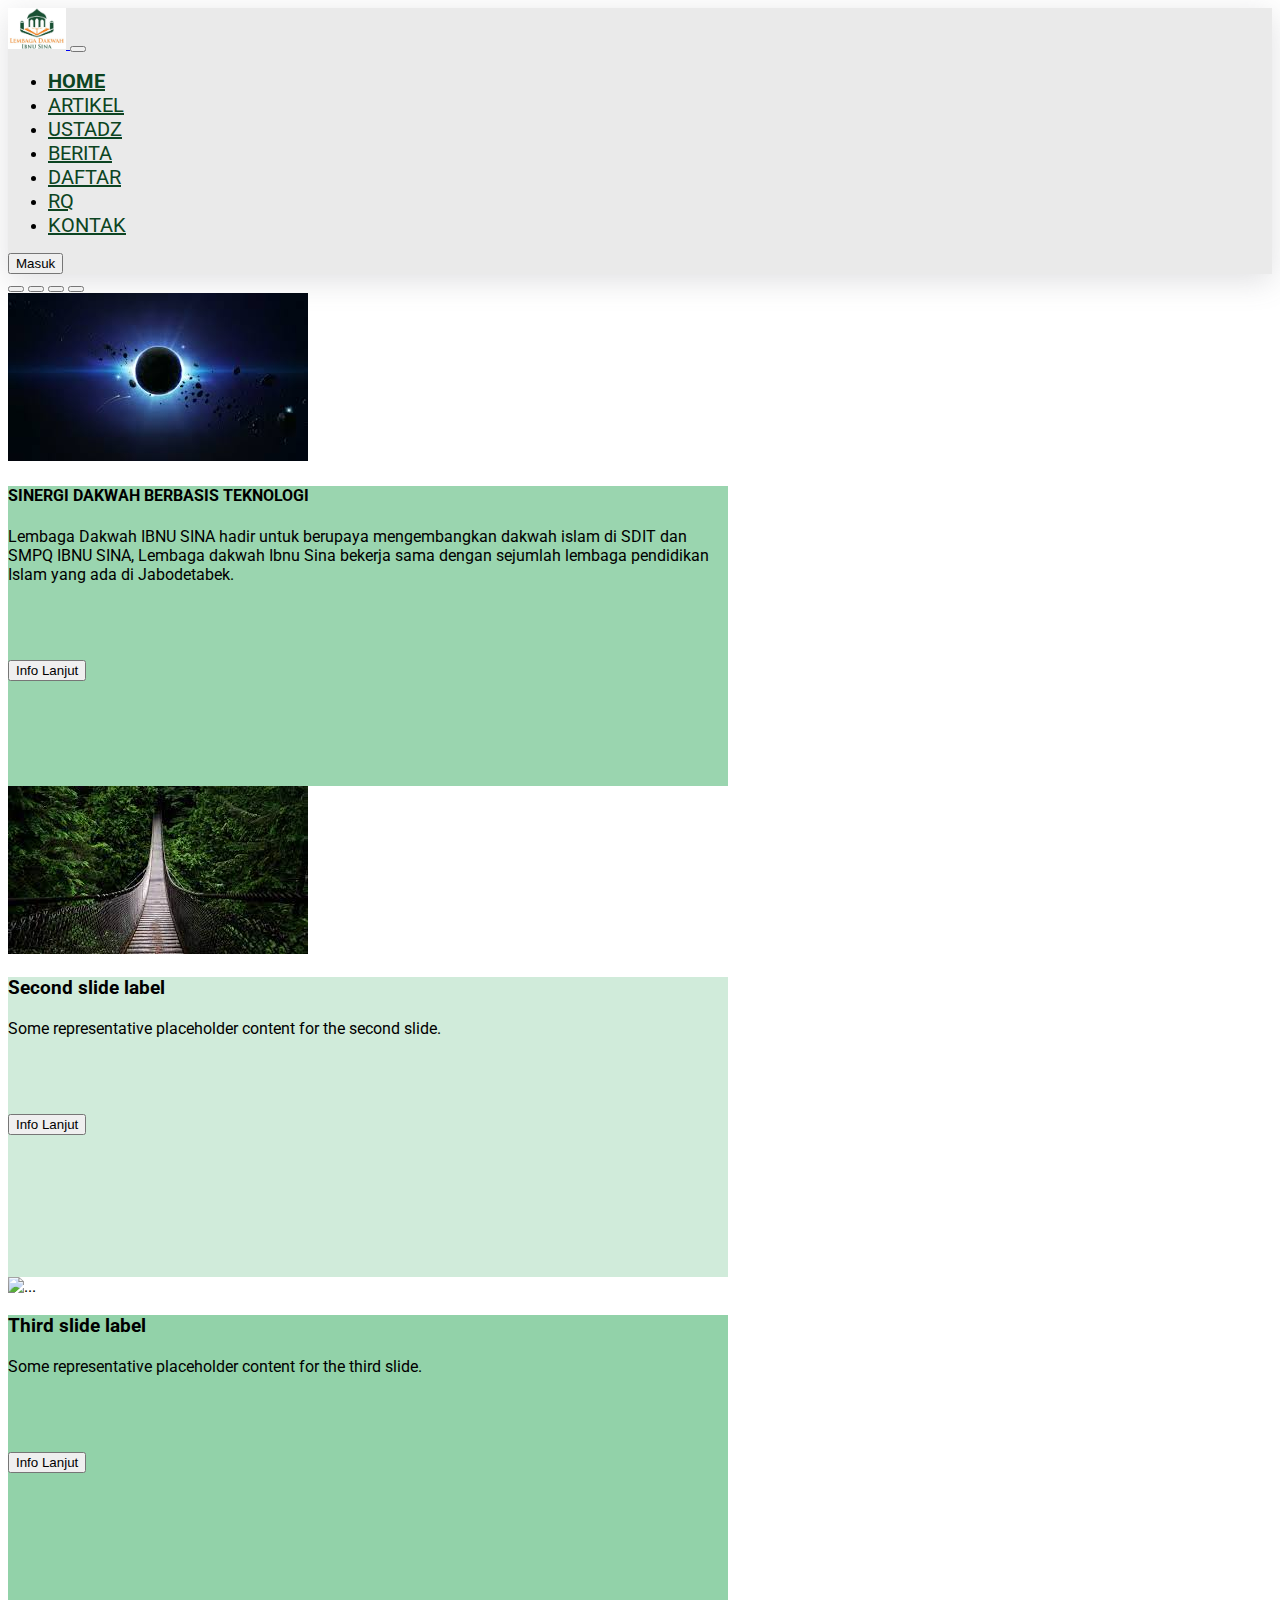
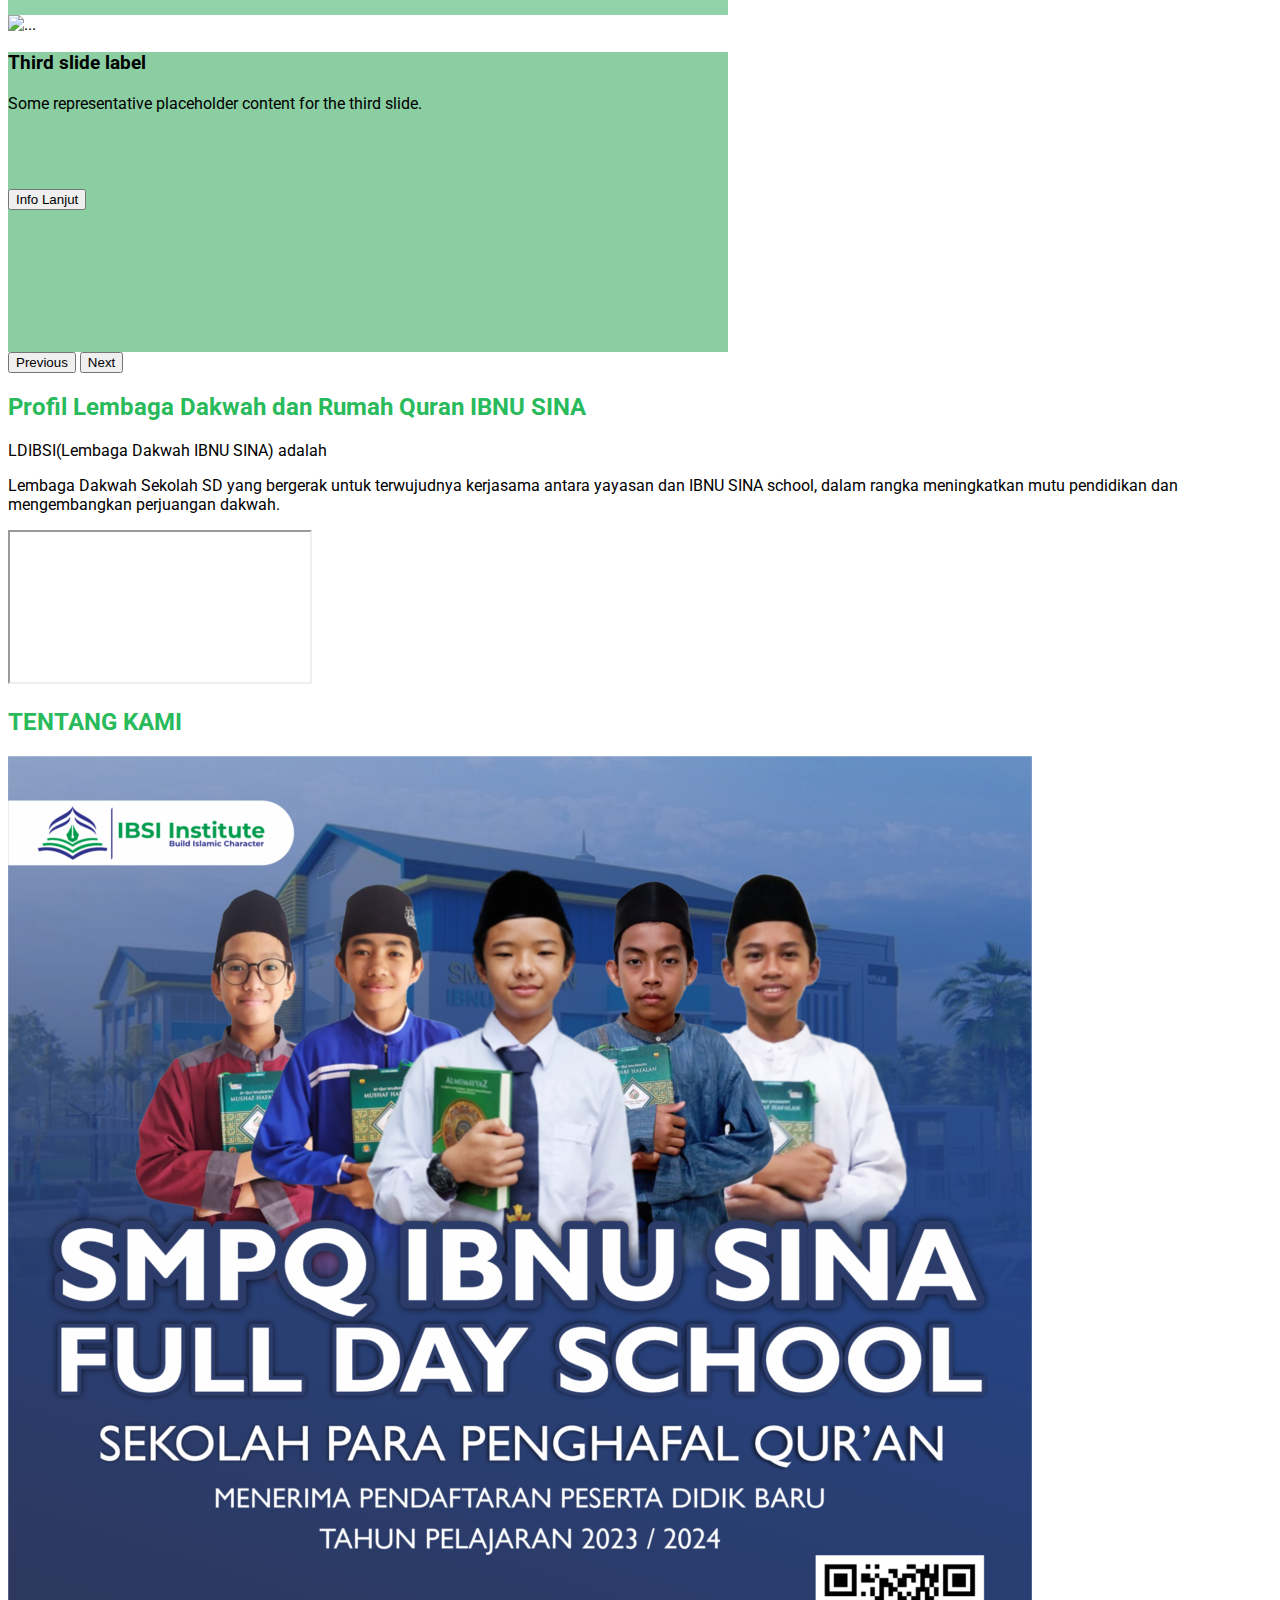
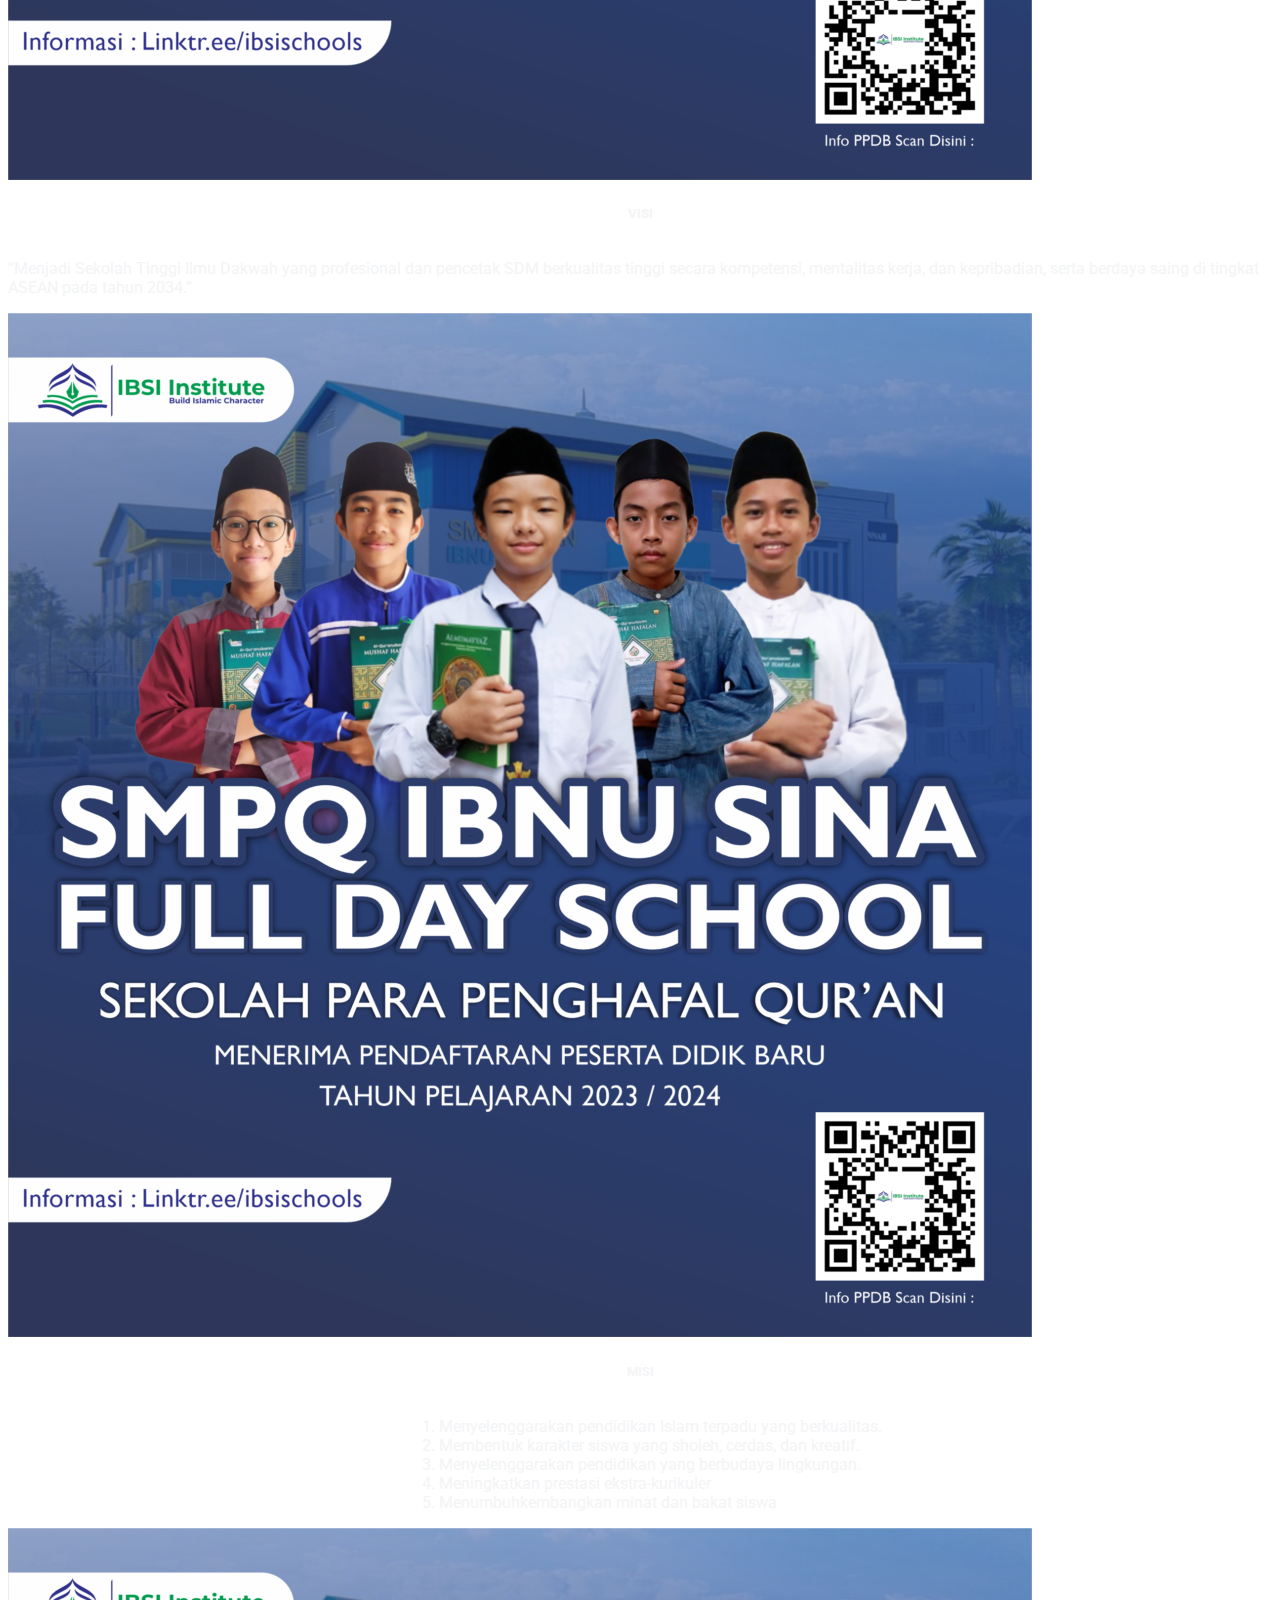
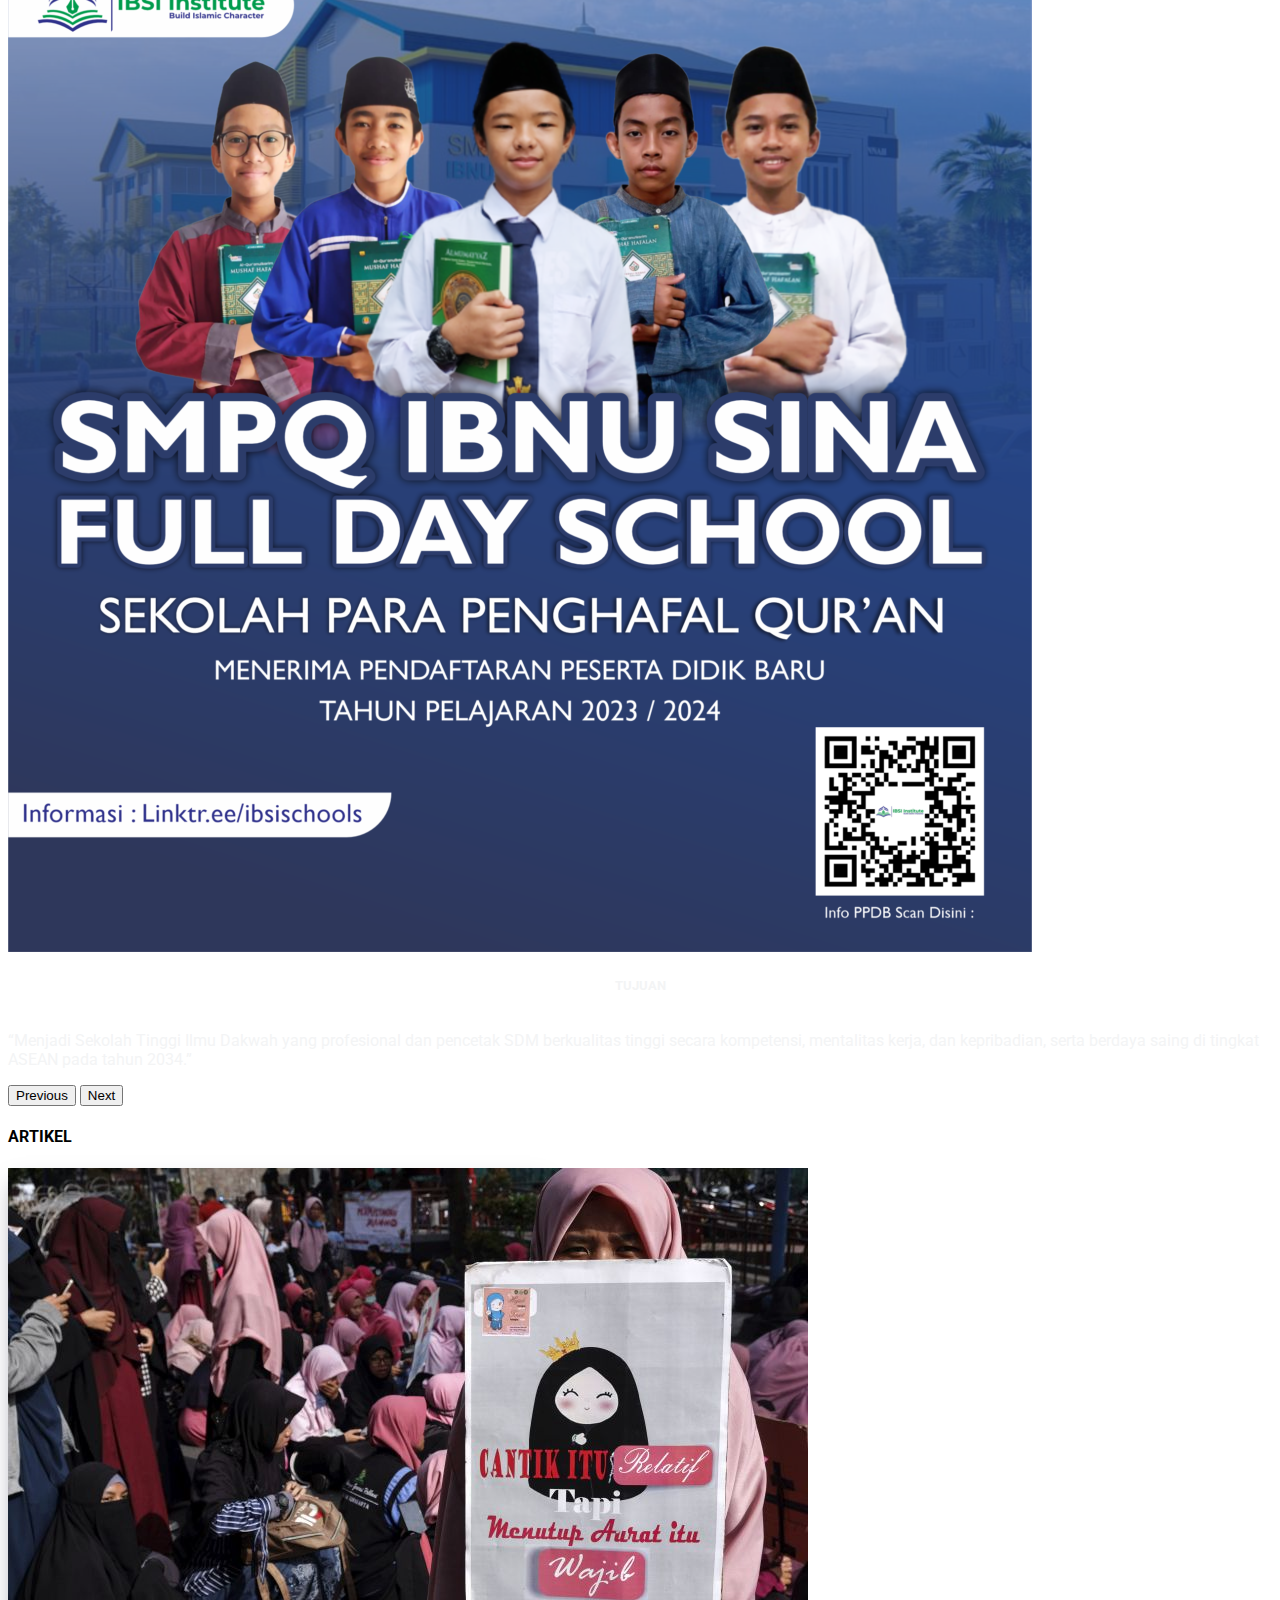
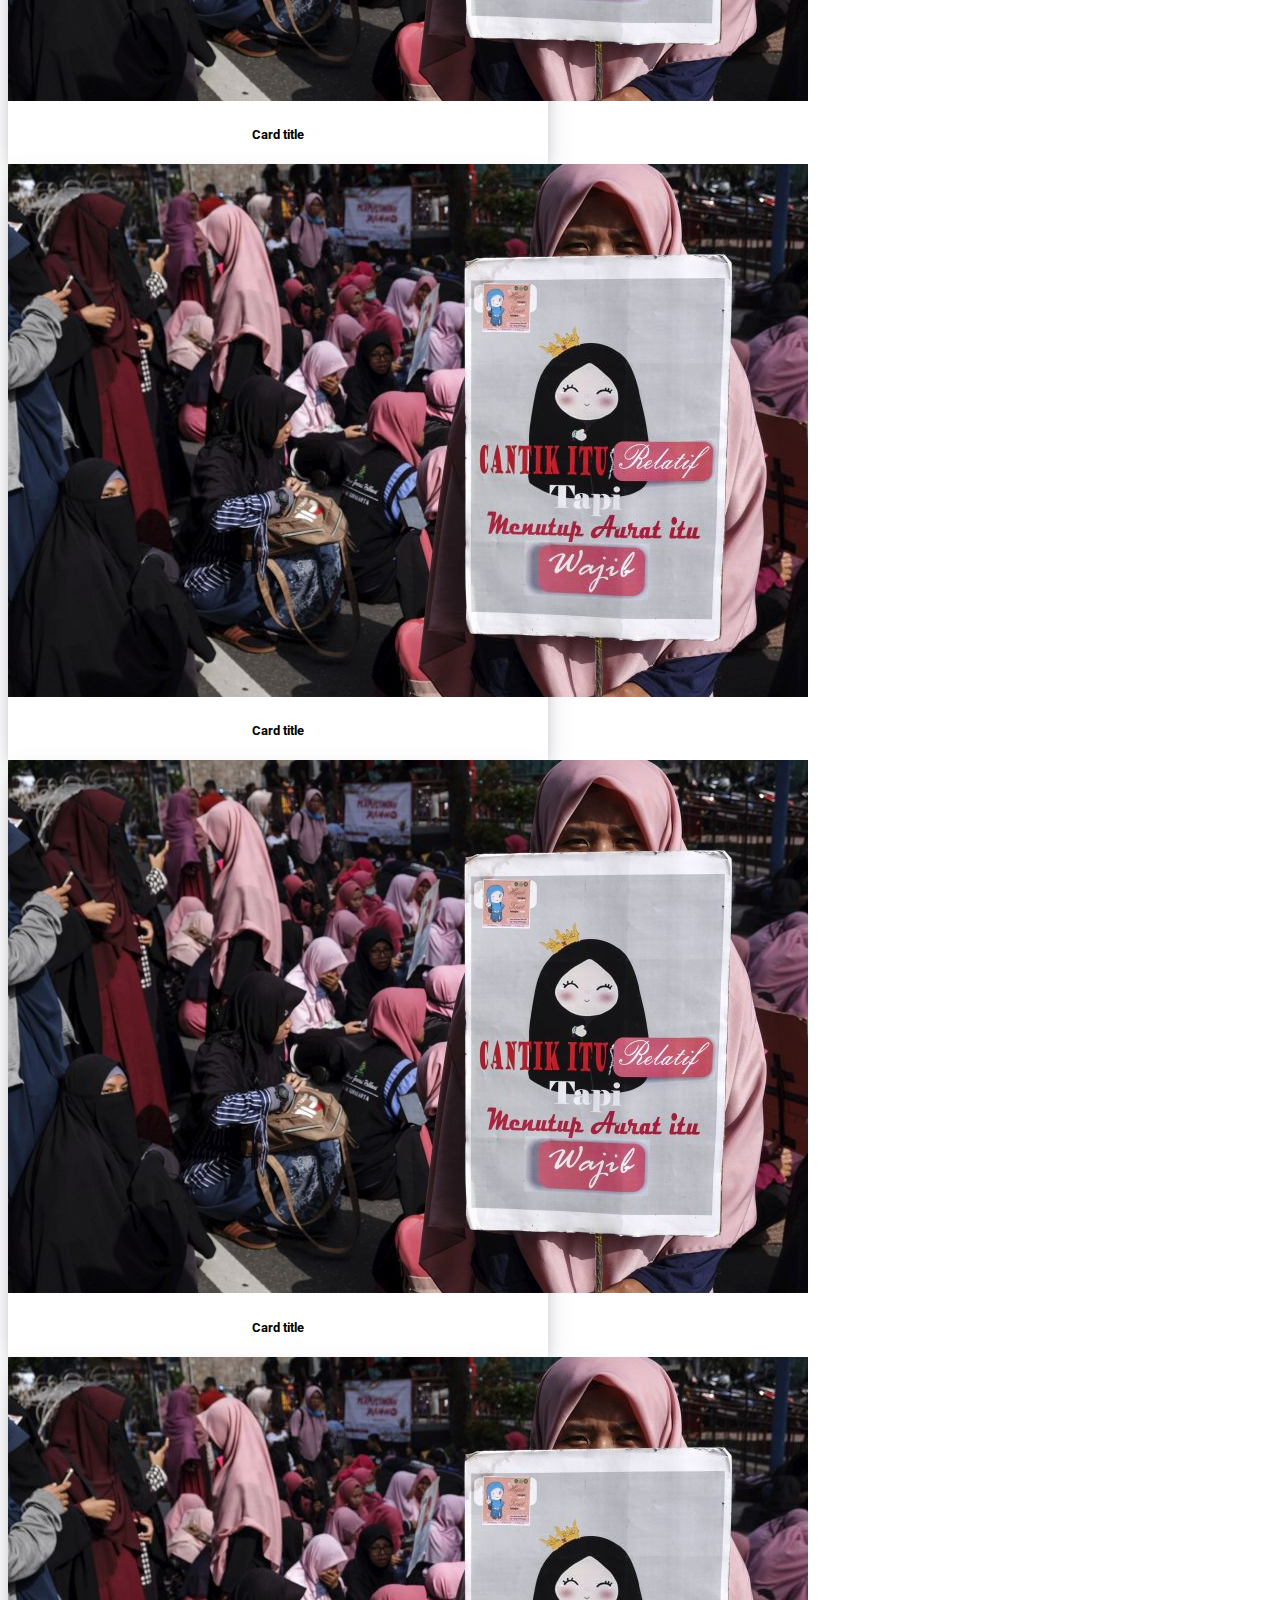
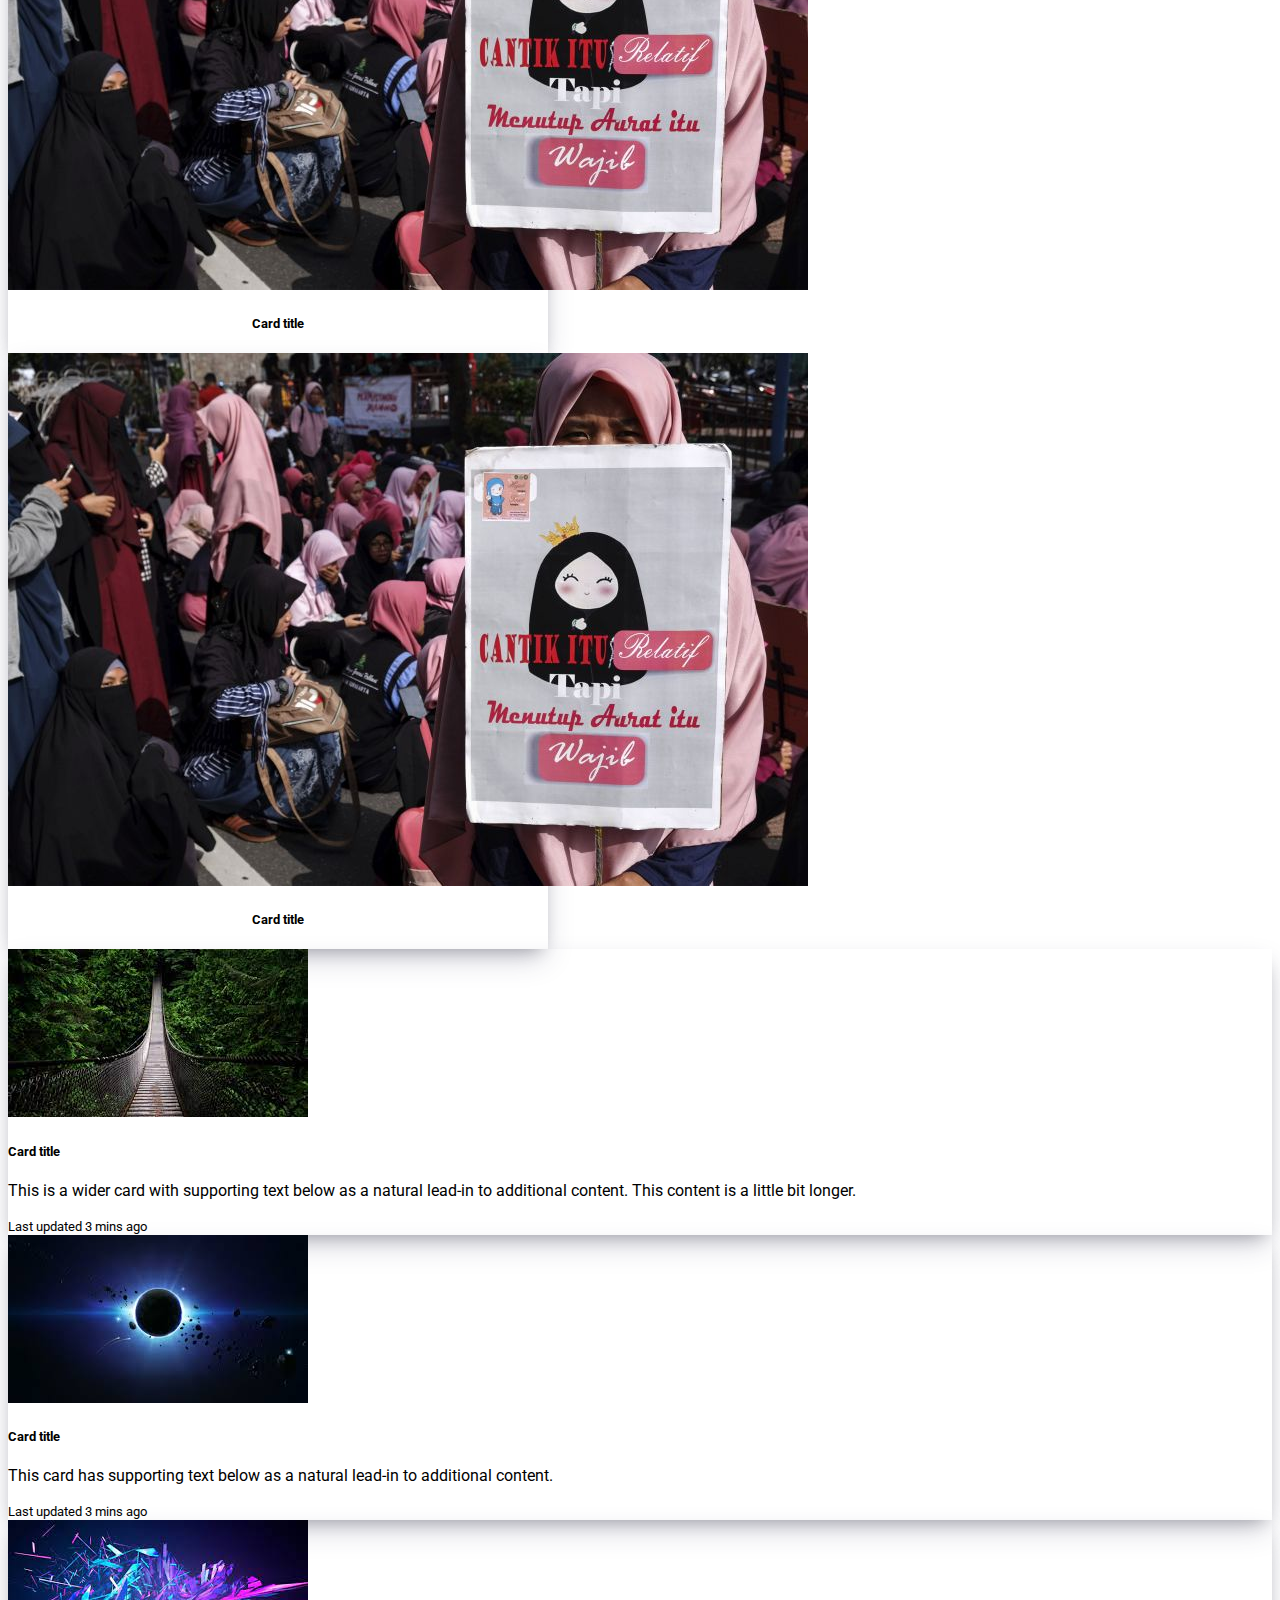
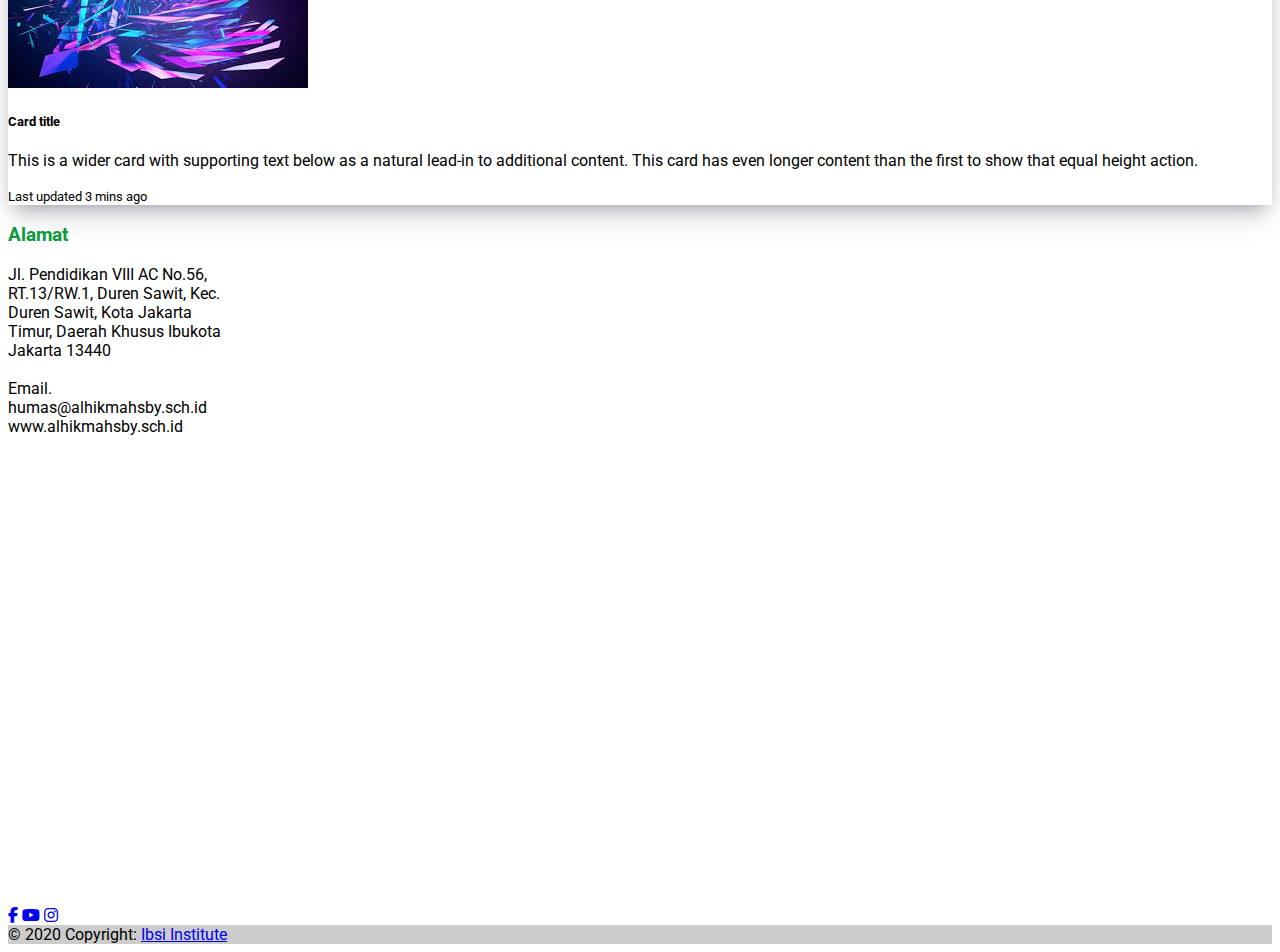
==== index.html @ a368f88e "change the name html and some link logo" ====
<!DOCTYPE html>
<html lang="en">
  <head>
    <!-- Required meta tags -->
    <meta charset="utf-8" />
    <meta name="viewport" content="width=device-width, initial-scale=1" />

    <!-- Bootstrap CSS -->
    <link href="https://cdn.jsdelivr.net/npm/bootstrap@5.0.2/dist/css/bootstrap.min.css" rel="stylesheet" integrity="sha384-EVSTQN3/azprG1Anm3QDgpJLIm9Nao0Yz1ztcQTwFspd3yD65VohhpuuCOmLASjC" crossorigin="anonymous" />
    <link rel="stylesheet" href="/css/style.css" />

    <!-- Owl Carousel min.css -->
    <link rel="stylesheet" href="https://cdnjs.cloudflare.com/ajax/libs/OwlCarousel2/2.3.4/assets/owl.carousel.min.css" integrity="sha512-tS3S5qG0BlhnQROyJXvNjeEM4UpMXHrQfTGmbQ1gKmelCxlSEBUaxhRBj/EFTzpbP4RVSrpEikbmdJobCvhE3g==" crossorigin="anonymous" referrerpolicy="no-referrer" />
    
    <!-- Owl Carousel Theme min.css -->
    <link rel="stylesheet" href="https://cdnjs.cloudflare.com/ajax/libs/OwlCarousel2/2.3.4/assets/owl.theme.default.min.css" integrity="sha512-sMXtMNL1zRzolHYKEujM2AqCLUR9F2C4/05cdbxjjLSRvMQIciEPCQZo++nk7go3BtSuK9kfa/s+a4f4i5pLkw==" crossorigin="anonymous" referrerpolicy="no-referrer" />

    <!-- Google font -->
    <link rel="preconnect" href="https://fonts.googleapis.com" />
    <link rel="preconnect" href="https://fonts.gstatic.com" crossorigin />
    <link href="https://fonts.googleapis.com/css2?family=Oswald&family=Roboto:wght@500&display=swap" rel="stylesheet" />

    <!-- font-awesome -->
    <link rel="stylesheet" href="https://cdnjs.cloudflare.com/ajax/libs/font-awesome/6.4.0/css/all.min.css">

    <!-- Logo Title bar -->
    <link rel="icon" href="Asset/Img/logo1@2x.png" type="image/x-icon" />

    <title>LD IBSI</title>
  </head>
  <body>
    <!-- Navbar -->
    <nav class="navbar navbar-expand-lg navbar-light fixed-top">
      <div class="container">
        <a class="navbar-brand" href="#hero">
          <img src="/Asset/Img/logo.png" alt="Logo" width="58" height="41" class="d-inline-block align-text-top me-3"/>
        </a>
        <button class="navbar-toggler" type="button" data-bs-toggle="collapse" data-bs-target="#navbarSupportedContent" aria-controls="navbarSupportedContent" aria-expanded="false" aria-label="Toggle navigation">
          <span class="navbar-toggler-icon"></span>
        </button>
        <div class="collapse navbar-collapse" id="navbarSupportedContent">
          <ul class="navbar-nav mx-auto me-auto mb-2 mb-lg-0">
            <li class="nav-item mx-2">
              <a class="nav-link active" style="color: #0C4422;" aria-current="page" href="index.html">HOME</a>
            </li>
            <li class="nav-item mx-2">
              <a class="nav-link" style="color: #0C4422;" href="artikel.html">ARTIKEL</a>
            </li>
            <li class="nav-item mx-2">
              <a class="nav-link" href="ustadz.html" style="color: #0C4422;"> USTADZ </a>
              
            </li>
            <li class="nav-item mx-2">
              <a class="nav-link" href="berita.html" style="color: #0C4422;">BERITA</a>
            </li>
            <li class="nav-item mx-2">
              <a class="nav-link" href="daftar.html" style="color: #0C4422;">DAFTAR</a>
            </li>
            <li class="nav-item mx-2">
              <a class="nav-link" href="RQ.html" style="color: #0C4422;"> RQ </a>
            </li>
            <li class="nav-item mx-2">
              <a class="nav-link" href="kontak.html" style="color: #0C4422;">KONTAK</a>
            </li>
          </ul>
          <div>
            <button class="btn btn-outline-success py-2 px-4" type="submit">Masuk</button>
          </div>
        </div>
      </div>
    </nav>
    <!-- akhir nav -->

    <!-- awal hero section -->
    <section id="hero">
      <!-- slide show -->
      <div id="carouselExampleCaptions" class="carousel slide" data-bs-ride="carousel">
        <div class="carousel-indicators">
          <button type="button" data-bs-target="#carouselExampleCaptions" data-bs-slide-to="0" class="active" aria-current="true" aria-label="Slide 1"></button>
          <button type="button" data-bs-target="#carouselExampleCaptions" data-bs-slide-to="1" aria-label="Slide 2"></button>
          <button type="button" data-bs-target="#carouselExampleCaptions" data-bs-slide-to="2" aria-label="Slide 3"></button>
          <button type="button" data-bs-target="#carouselExampleCaptions" data-bs-slide-to="3" aria-label="Slide 4"></button>
        </div>
        <div class="carousel-inner">
          <div class="carousel-item active position-relative">
            <img src="/Asset/Img/2.jpg" class="d-block w-100" alt="..." />
            <div class="carousel-caption d-none d-md-block position-absolute top-50 start-50 translate-middle" style="background-color: #0a993c69">
              <h4>SINERGI DAKWAH BERBASIS TEKNOLOGI</h4>
              <p>
                <span class="fw-bold">Lembaga Dakwah IBNU SINA</span> hadir untuk berupaya mengembangkan dakwah islam di SDIT dan SMPQ IBNU SINA, Lembaga dakwah Ibnu Sina bekerja sama dengan sejumlah lembaga pendidikan Islam yang ada di
                Jabodetabek.
              </p>
              <button class="btn btn-success px-4 py-2 ">Info Lanjut</button>
            </div>
          </div>
          <div class="carousel-item position-relative">
            <img src="Asset/Img/1.jpg" class="d-block w-100" alt="..." />
            <div class="carousel-caption d-none d-md-block position-absolute top-50 start-50 translate-middle" style="background-color: #0a993c31">
              <h3>Second slide label</h3>
              <p>Some representative placeholder content for the second slide.</p>
              <button class="btn btn-success px-4 py-2 ">Info Lanjut</button>
            </div>
          </div>
          <div class="carousel-item position-relative">
            <img src="Asset/Img/3.JPG" class="d-block w-100" alt="..." />
            <div class="carousel-caption d-none d-md-block position-absolute top-50 start-50 translate-middle" style="background-color: #0a993c71">
              <h3>Third slide label</h3>
              <p>Some representative placeholder content for the third slide.</p>
              <button class="btn btn-success px-4 py-2">Info Lanjut</button>
            </div>
          </div>
          <div class="carousel-item position-relative">
            <img src="Asset/Img/4.JPG" class="d-block w-100" alt="..." />
            <div class="carousel-caption d-none d-md-block position-absolute top-50 start-50 translate-middle" style="background-color: #0a993c7a">
              <h3>Third slide label</h3>
              <p>Some representative placeholder content for the third slide.</p>
              <button class="btn btn-success px-4 py-2">Info Lanjut</button>
            </div>
          </div>
        </div>
        <button class="carousel-control-prev" type="button" data-bs-target="#carouselExampleCaptions" data-bs-slide="prev">
          <span class="carousel-control-prev-icon" aria-hidden="true"></span>
          <span class="visually-hidden">Previous</span>
        </button>
        <button class="carousel-control-next" type="button" data-bs-target="#carouselExampleCaptions" data-bs-slide="next">
          <span class="carousel-control-next-icon" aria-hidden="true"></span>
          <span class="visually-hidden">Next</span>
        </button>
      </div>
    </section>
    <!-- akhir hero section -->

    <!-- awal profil section -->
    <section id="profil">
      <div class="container bg-light mt mb-4">
        <div class="row g-3 mb-5">
          <div class="col-md-6 p-5">
            <h2 class="ls-1" style="color:#29BA5B">Profil Lembaga Dakwah dan Rumah Quran IBNU SINA</h2>
            <div class="mt-5">
              <span class="sub-title fw-bold">LDIBSI(Lembaga Dakwah IBNU SINA) adalah </span>
              <p>Lembaga Dakwah Sekolah SD yang bergerak untuk terwujudnya kerjasama antara yayasan dan IBNU SINA school, dalam rangka meningkatkan mutu pendidikan dan mengembangkan perjuangan dakwah.</p>
            </div>
        </div>
        <div class="col-md-6 p-5 align-self-center">
          <!-- 16:9 aspect ratio -->
          <div class="ratio ratio-16x9">
            <iframe src="https://www.youtube.com/embed/ZS-z1QUnzYw" title="YouTube video" allowfullscreen></iframe>
          </div>
        </div>
      </div>
    </section>
    <!-- akhir profil section -->

    <!-- awal visi dan misi program section -->
    <section id="AboutUs">
      <div class="container-md-fluid bg-gradient mt-4  mb-4">
        <div class="row d-md-flex g-2 mb-5">
          <div class="col-md-8">
            <h2 class="ls-1  text-center" style="color:#29BA5B">TENTANG KAMI</h2>
            <div id="carouselExampleControlsNoTouching" class="carousel slide" data-bs-touch="false" data-bs-interval="false">
              <div class="carousel-inner">
                <div class="carousel-item active">
                  <div class=" row g-2 bg-secondary bg-gradient">
                    <div class="col-md-6">
                        <img src="Asset/Img/ibsiq.png" class="w-100 img-thumbnail rounded-3" alt="...">
                    </div>
                    <div class="col-md-6">
                        <div class="card-body">
                          <h5 class="card-title">VISI</h5>
                          <p>“Menjadi Sekolah Tinggi Ilmu Dakwah yang profesional dan pencetak SDM berkualitas tinggi secara kompetensi, mentalitas kerja, dan kepribadian, serta berdaya saing di tingkat ASEAN pada tahun 2034.”</p>
                        </div>
                    </div>
                  </div>
                </div>
                <div class="carousel-item">
                  <div class=" row g-3 bg-secondary bg-gradient">
                    <div class="col-md-6">
                        <img src="Asset/Img/ibsiq.png" class="w-100 img-thumbnail rounded-3" alt="...">
                    </div>
                    <div class="col-md-6">
                        <div class="card-body">
                          <h5 class="card-title">MISI</h5>
                          <ol class="list-group list-group-numbered">
                            <li class="list-group-item-action text-light">Menyelenggarakan pendidikan Islam terpadu yang berkualitas.</li>
                            <li class="list-group-item-action text-light">Membentuk karakter siswa yang sholeh, cerdas, dan kreatif.</li>
                            <li class="list-group-item-action text-light">Menyelenggarakan pendidikan yang berbudaya lingkungan.</li>
                            <li class="list-group-item-action text-light">Meningkatkan prestasi ekstra-kurikuler</li>
                            <li class="list-group-item-action text-light">Menumbuhkembangkan minat dan bakat siswa</li>
                          </ol>
                        </div>
                    </div>
                  </div>
              </div>
                <div class="carousel-item">
                  <div class=" row g-3 bg-secondary bg-gradient">
                    <div class="col-md-6">
                        <img src="Asset/Img/ibsiq.png" class="w-100 img-thumbnail rounded-3" alt="...">
                    </div>
                    <div class="col-md-6">
                        <div class="card-body">
                          <h5 class="card-title">TUJUAN</h5>
                          <p>“Menjadi Sekolah Tinggi Ilmu Dakwah yang profesional dan pencetak SDM berkualitas tinggi secara kompetensi, mentalitas kerja, dan kepribadian, serta berdaya saing di tingkat ASEAN pada tahun 2034.”</p>
                        </div>
                    </div>
                  </div>
                </div>
              </div>
              <button class="carousel-control-prev" type="button" data-bs-target="#carouselExampleControlsNoTouching" data-bs-slide="prev">
                <span class="carousel-control-prev-icon" aria-hidden="true"></span>
                <span class="visually-hidden">Previous</span>
              </button>
              <button class="carousel-control-next" type="button" data-bs-target="#carouselExampleControlsNoTouching" data-bs-slide="next">
                <span class="carousel-control-next-icon" aria-hidden="true"></span>
                <span class="visually-hidden">Next</span>
              </button>
            </div>
          </div>
          <aside class="col-md-4 ">
            <h4 class="border-3 border-success border-bottom"><span class="bg-success text-white">ARTIKEL </span></h4>
            <div class="card mb-3" style="max-width: 540px;">
              <div class="row g-0">
                <div class="col-md-4">
                  <img src="/Asset/Img/aurat.jpg" class="img-thumbnail rounded-start" alt="...">
                </div>
                <div class="col-md-8">
                  <div class="card-body">
                    <h5 class="card-title" style="color: black;">Card title</h5>
                  </div>
                </div>
              </div>
            </div>
            <div class="card mb-3" style="max-width: 540px;">
              <div class="row g-0">
                <div class="col-md-4">
                  <img src="/Asset/Img/aurat.jpg" class="img-thumbnail rounded-start" alt="...">
                </div>
                <div class="col-md-8">
                  <div class="card-body">
                    <h5 class="card-title" style="color: black;">Card title</h5>
                  </div>
                </div>
              </div>
            </div>
            <div class="card mb-3" style="max-width: 540px;">
              <div class="row g-0">
                <div class="col-md-4">
                  <img src="/Asset/Img/aurat.jpg" class="img-thumbnail rounded-start" alt="...">
                </div>
                <div class="col-md-8">
                  <div class="card-body">
                    <h5 class="card-title" style="color: black;">Card title</h5>
                  </div>
                </div>
              </div>
            </div>
            <div class="card mb-3" style="max-width: 540px;">
              <div class="row g-0">
                <div class="col-md-4">
                  <img src="/Asset/Img/aurat.jpg" class="img-thumbnail rounded-start" alt="...">
                </div>
                <div class="col-md-8">
                  <div class="card-body">
                    <h5 class="card-title" style="color: black;">Card title</h5>
                  </div>
                </div>
              </div>
            </div>
            <div class="card mb-3" style="max-width: 540px;">
              <div class="row g-0">
                <div class="col-md-4">
                  <img src="/Asset/Img/aurat.jpg" class="img-thumbnail rounded-start" alt="...">
                </div>
                <div class="col-md-8">
                  <div class="card-body">
                    <h5 class="card-title" style="color: black;">Card title</h5>
                  </div>
                </div>
              </div>
            </div>
          </aside>    
        </div>
      </div>
    </section>
    <!-- akhir visi dan misi Tujuan section -->

    <!-- awal post section -->
    <div class="row row-cols-1 row-cols-md-3 g-4 mb-4">
      <div class="col">
        <div class="card h-100">
          <img src="/Asset/Img/1.jpg" class="card-img-top" alt="...">
          <div class="card-body">
            <h5 class="card-title">Card title</h5>
            <p class="card-text">This is a wider card with supporting text below as a natural lead-in to additional content. This content is a little bit longer.</p>
          </div>
          <div class="card-footer">
            <small class="text-muted">Last updated 3 mins ago</small>
          </div>
        </div>
      </div>
      <div class="col">
        <div class="card h-100">
          <img src="/Asset/Img/2.jpg" class="card-img-top" alt="...">
          <div class="card-body">
            <h5 class="card-title">Card title</h5>
            <p class="card-text">This card has supporting text below as a natural lead-in to additional content.</p>
          </div>
          <div class="card-footer">
            <small class="text-muted">Last updated 3 mins ago</small>
          </div>
        </div>
      </div>
      <div class="col">
        <div class="card h-100">
          <img src="/Asset/Img/3.jpg" class="card-img-top" alt="...">
          <div class="card-body">
            <h5 class="card-title">Card title</h5>
            <p class="card-text">This is a wider card with supporting text below as a natural lead-in to additional content. This card has even longer content than the first to show that equal height action.</p>
          </div>
          <div class="card-footer">
            <small class="text-muted">Last updated 3 mins ago</small>
          </div>
        </div>
      </div>
    </div>
    <!-- akhir poast section -->

    <!-- Alamat -->
    <section id="alamat">
      <div class="container mt-5 p-3 mb-4">
        <div class="row g-4 mb-4">
          <div class="col-md-6 d-flex flex-column align-items-center">
            <h3>Alamat </h3>
            <div class="card-body flex-sm-wrap text-wrap justify-content-lg-start">
              <p>Jl. Pendidikan VIII AC No.56,
                RT.13/RW.1, Duren Sawit,
                Kec. Duren Sawit, Kota Jakarta Timur,
                Daerah Khusus Ibukota Jakarta 13440 <br><br> Email. humas@alhikmahsby.sch.id <br> <span>www.alhikmahsby.sch.id</span></p>
            </div>
          </div>
          <div class="col-md-4">
            <div class="embed-responsive embed-responsive-16x9">
              <iframe src="https://www.google.com/maps/embed?pb=!1m18!1m12!1m3!1d3966.2233258764695!2d106.91701477583709!3d-6.234265161052769!2m3!1f0!2f0!3f0!3m2!1i1024!2i768!4f13.1!3m3!1m2!1s0x2e698d9071fbf1b5%3A0x47a99a50e4a59eff!2sYayasan%20Ibnu%20Sina!5e0!3m2!1sid!2sid!4v1684060479804!5m2!1sid!2sid" width="600" height="450" style="border:0;" allowfullscreen="" loading="lazy" referrerpolicy="no-referrer-when-downgrade"></iframe>
            </div>
          </div>

        </div>
      </div>
    </section>
    <!--akhir Alamat -->

    <!-- awal footer -->
    <footer class="bg-dark text-center text-white mt-4">
      <!-- Grid container -->
      <div class="container p-4 pb-0">
        <!-- Section: Social media -->
        <section class="mb-4">
          <!-- Facebook -->
          <a class="btn btn-outline-light btn-floating m-1" href="https://www.facebook.com/ibnusinaschools/" role="button"
            ><i class="fab fa-facebook-f"></i
          ></a>
    
          <!-- Twitter -->
          <!-- <a class="btn btn-outline-light btn-floating m-1" href="#!" role="button"
            ><i class="fab fa-twitter"></i
          ></a> -->
    
          <!-- Youtube -->
          <a class="btn btn-outline-light btn-floating m-1" href="https://www.youtube.com/c/IbnuSinaSchools" role="button"
            ><i class="fab fa-youtube"></i
          ></a>
    
          <!-- Instagram -->
          <a class="btn btn-outline-light btn-floating m-1" href="https://www.instagram.com/ibnusina_schools/" role="button"
            ><i class="fab fa-instagram"></i
          ></a>
    
          <!-- Linkedin -->
          <!-- <a class="btn btn-outline-light btn-floating m-1" href="#!" role="button"
            ><i class="fab fa-linkedin-in"></i
          ></a> -->
    
          <!-- Github -->
          <!-- <a class="btn btn-outline-light btn-floating m-1" href="#!" role="button"
            ><i class="fab fa-github"></i
          ></a> -->
        </section>
        <!-- Section: Social media -->
      </div>
      <!-- Grid container -->
    
      <!-- Copyright -->
      <div class="text-center p-3" style="background-color: rgba(0, 0, 0, 0.2);">
        © 2020 Copyright:
        <a class="text-white" href="https://mdbootstrap.com/">Ibsi Institute</a>
      </div>
      <!-- Copyright -->
    </footer>
    <!-- akhir footer -->

    <!-- Optional JavaScript; choose one of the two! -->
    <!-- init owl carousel -->
    <script>
      $('.owl-carousel').owlCarousel({
    loop:true,
    margin:10,
    nav:true,
    responsive:{
        0:{
            items:1
        },
        600:{
            items:3
        },
        1000:{
            items:5
        }
    }
})
    </script>

    <!-- Jquery cdn -->
    <script src="https://cdnjs.cloudflare.com/ajax/libs/jquery/3.6.4/jquery.min.js" integrity="sha512-pumBsjNRGGqkPzKHndZMaAG+bir374sORyzM3uulLV14lN5LyykqNk8eEeUlUkB3U0M4FApyaHraT65ihJhDpQ==" crossorigin="anonymous" referrerpolicy="no-referrer"></script>

    <!-- owl carousel min.js -->
    <script src="https://cdnjs.cloudflare.com/ajax/libs/OwlCarousel2/2.3.4/owl.carousel.min.js" integrity="sha512-bPs7Ae6pVvhOSiIcyUClR7/q2OAsRiovw4vAkX+zJbw3ShAeeqezq50RIIcIURq7Oa20rW2n2q+fyXBNcU9lrw==" crossorigin="anonymous" referrerpolicy="no-referrer"></script>

    <!-- Option 1: Bootstrap Bundle with Popper -->
    <script src="https://cdn.jsdelivr.net/npm/bootstrap@5.0.2/dist/js/bootstrap.bundle.min.js" integrity="sha384-MrcW6ZMFYlzcLA8Nl+NtUVF0sA7MsXsP1UyJoMp4YLEuNSfAP+JcXn/tWtIaxVXM" crossorigin="anonymous"></script>

    <!-- Option 2: Separate Popper and Bootstrap JS -->
    <!--
    <script src="https://cdn.jsdelivr.net/npm/@popperjs/core@2.9.2/dist/umd/popper.min.js" integrity="sha384-IQsoLXl5PILFhosVNubq5LC7Qb9DXgDA9i+tQ8Zj3iwWAwPtgFTxbJ8NT4GN1R8p" crossorigin="anonymous"></script>
    <script src="https://cdn.jsdelivr.net/npm/bootstrap@5.0.2/dist/js/bootstrap.min.js" integrity="sha384-cVKIPhGWiC2Al4u+LWgxfKTRIcfu0JTxR+EQDz/bgldoEyl4H0zUF0QKbrJ0EcQF" crossorigin="anonymous"></script>
    -->
  </body>
</html>
---- css/style.css ----
@import url("https://fonts.googleapis.com/css2?family=Oswald&family=Roboto:wght@500&display=swap");
:root {
  --pr-color: #0a993c;
}

body {
  font-family: "Roboto", sans-serif;
  background-color: white;
}

/* navbar */
nav {
  box-shadow: rgba(100, 100, 111, 0.2) 0px 7px 29px 0px;
  background-color: rgba(230, 230, 230, 0.85);
}
.nav-link {
  font-size: 20px;
}
.nav-link.active {
  font-weight: 700;
}
/* .btn.btn-outline-success {
  font-size: 20px;
  background-color: #579bb1;
} */

#hero p {
  margin-top: 20px;
}
.btn.btn-success {
  margin-top: 60px;
}
.carousel-caption {
  width: 720px;
  height: 300px;
}

/* profil */
#profil {
  margin-top: 20px;
}

/* About us */
.card,
#AboutUs .card {
  box-shadow: rgba(50, 50, 93, 0.25) 0px 13px 27px -5px, rgba(0, 0, 0, 0.3) 0px 8px 16px -8px;
}
#AboutUs .card-body {
  display: flex;
  flex-direction: column;
  justify-content: center;
  align-items: center;
  height: 100%;
  color: #f3f4f5;
}

#alamat .card-body {
  width: 224px;
}

#alamat h3 {
  color: #0a993c;
}

/* artikel */
#artikel {
  margin-top: 100px;
}

#artikel .card {
  box-shadow: rgba(0, 0, 0, 0.24) 0px 3px 8px;
}
/* ustadz */
#ustadz {
  margin-top: 200px;
}
#ustadz .card {
  box-shadow: rgba(0, 0, 0, 0.35) 0px 5px 15px;
  border-radius: 10px;
}
#ustadz img {
  border-radius: 10px;
}

/* berita */
#berita {
  margin-top: 100px;
}

#berita .pagination li a:hover {
  background-color: #0a993c;
  color: aliceblue;
}

#berita .card {
  box-shadow: rgba(100, 100, 111, 0.2) 0px 7px 29px 0px;
}
/* daftar */

#daftar .row {
  margin-top: 150px;
}

#daftar .card {
  box-shadow: rgba(0, 0, 0, 0.35) 0px 5px 15px;
}

#daftar .card-title {
  margin-top: 100px;
}
#daftar .card-text {
  margin-top: 10px;
}

/* kontak */
header.masthead {
  padding-top: 10rem;
  padding-bottom: calc(10rem - 4.5rem);
  background: linear-gradient(to bottom, rgba(92, 77, 66, 0.8) 0%, rgba(92, 77, 66, 0.8) 100%), url("../Asset/Img/alqur'an.jpg");
  background-position: center;
  background-repeat: no-repeat;
  background-attachment: fixed;
  background-size: cover;
  min-height: 500px;
}
header.masthead h1,
header.masthead .h1 {
  font-size: 2.25rem;
}
@media (min-width: 992px) {
  header.masthead {
    height: 100vh;
    min-height: 40rem;
    padding-top: 4.5rem;
    padding-bottom: 0;
  }
  header.masthead p {
    font-size: 1.15rem;
  }
  header.masthead h1,
  header.masthead .h1 {
    font-size: 3rem;
  }
}
@media (min-width: 1200px) {
  header.masthead h1,
  header.masthead .h1 {
    font-size: 3.5rem;
  }
}

#contact .card {
  color: #444444;
  text-align: center;
  box-shadow: 0 0 30px rgba(214, 215, 216, 0.6);
  padding: 20px 0 30px 0;
}

#contact .card i {
  font-size: 32px;
  color: #cc1616;
  border-radius: 50%;
  padding: 8px;
  border: 2px dotted #f5a0a0;
}

#contact .card h3 {
  font-size: 20px;
  color: #777777;
  font-weight: 700;
  margin: 10px 0;
}

#contact .card p {
  padding: 0;
  line-height: 24px;
  font-size: 14px;
  margin-bottom: 0;
}
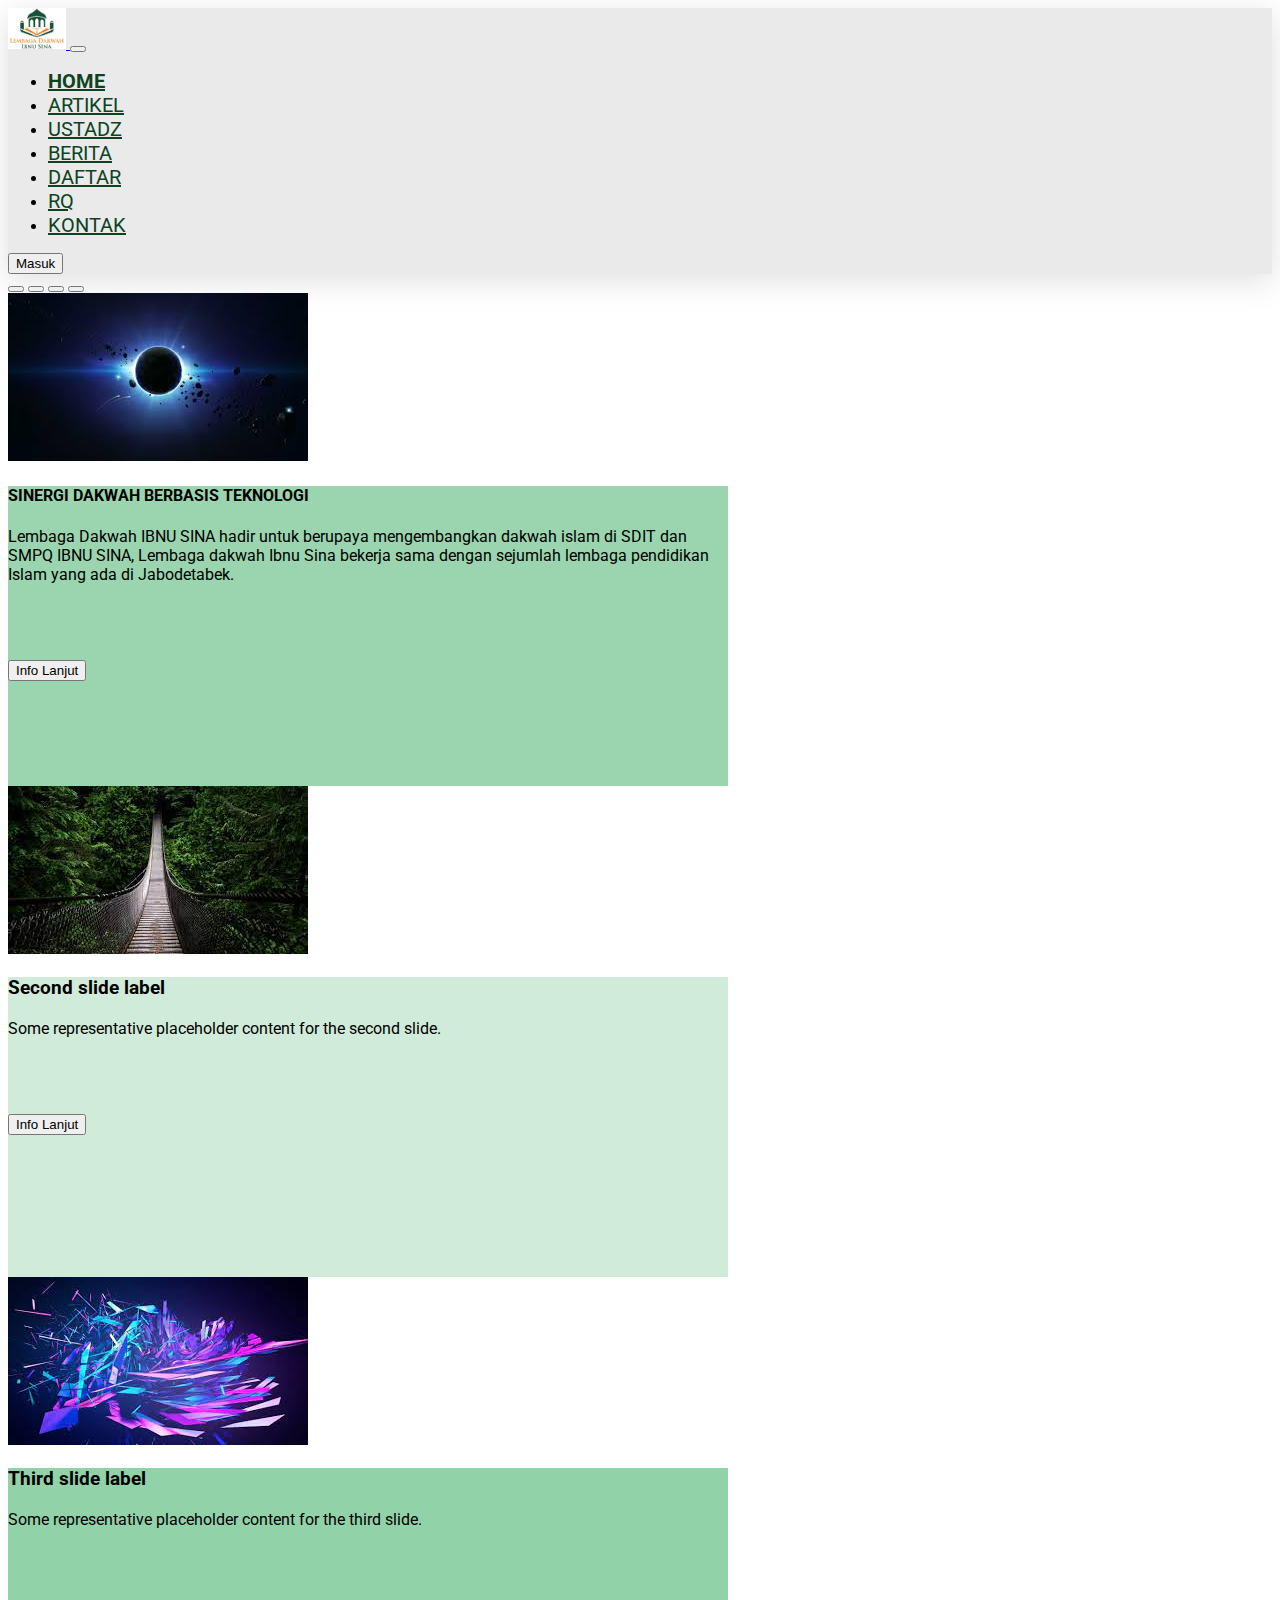
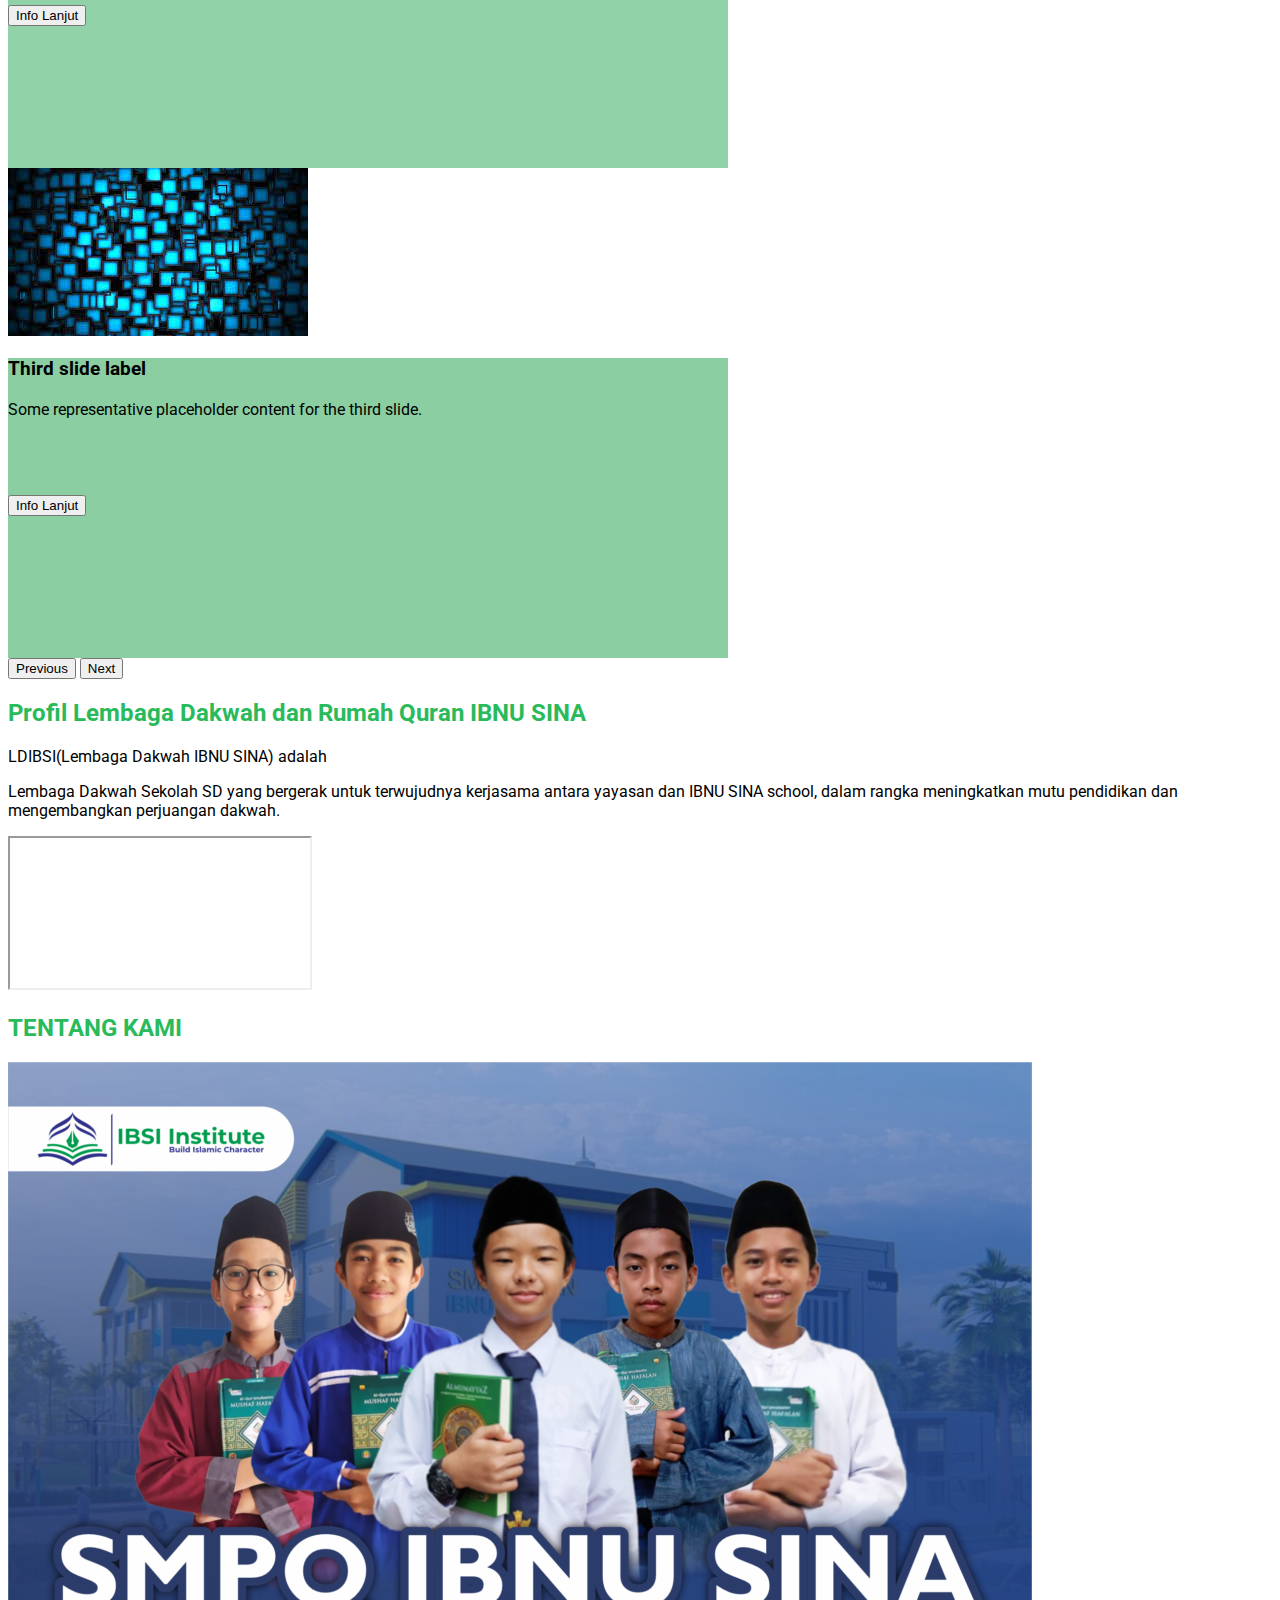
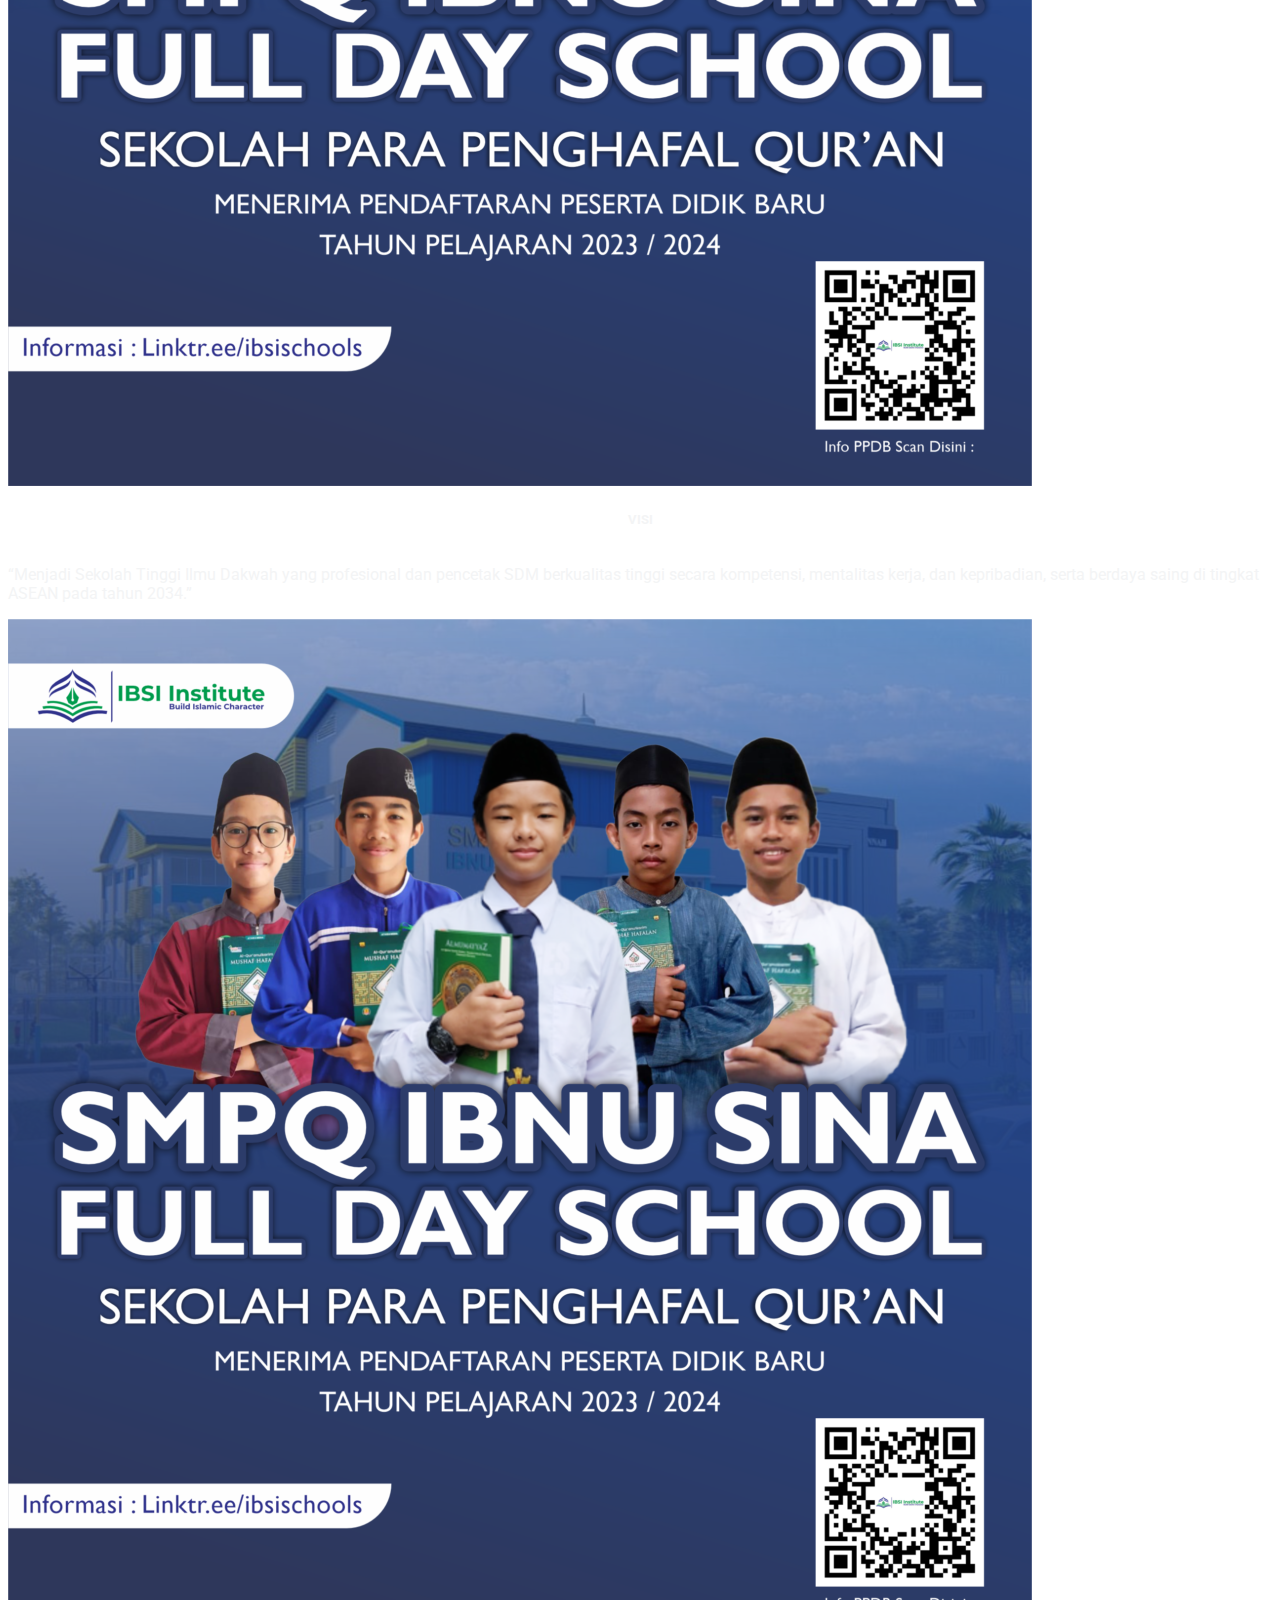
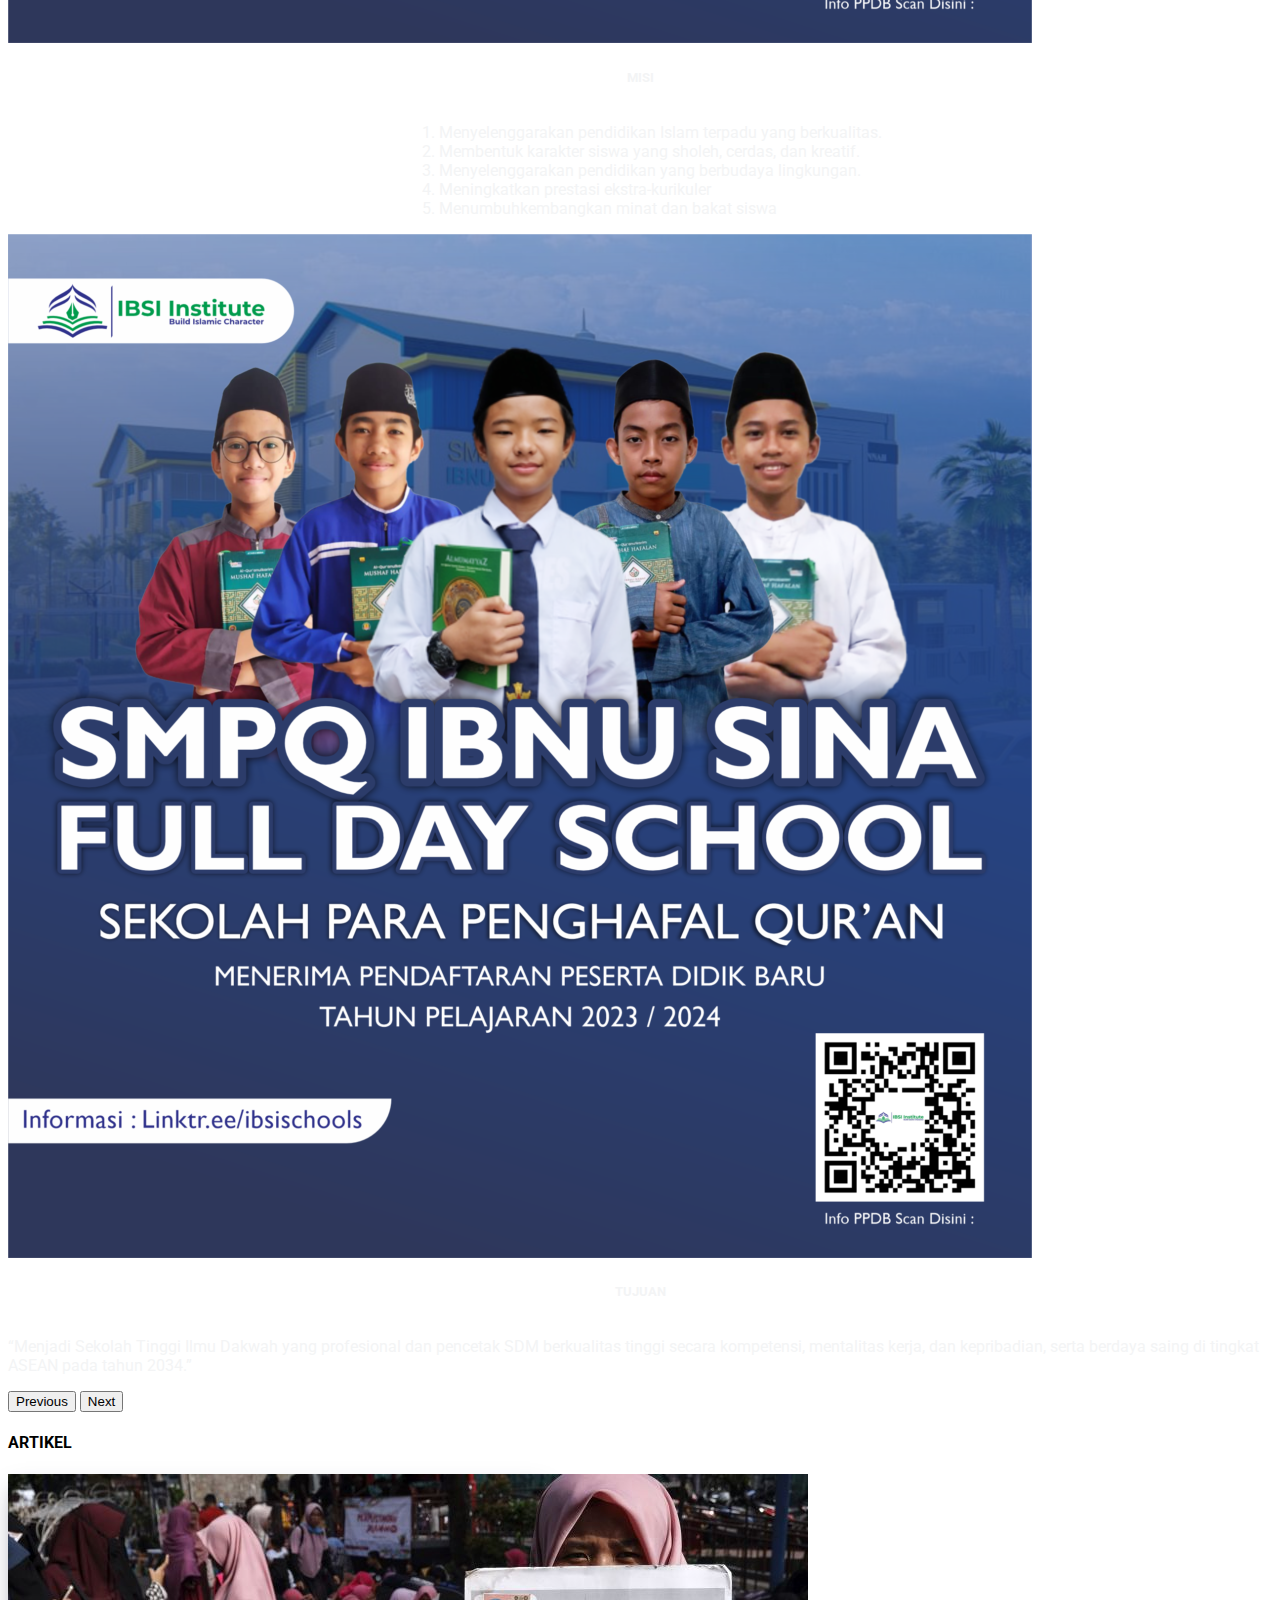
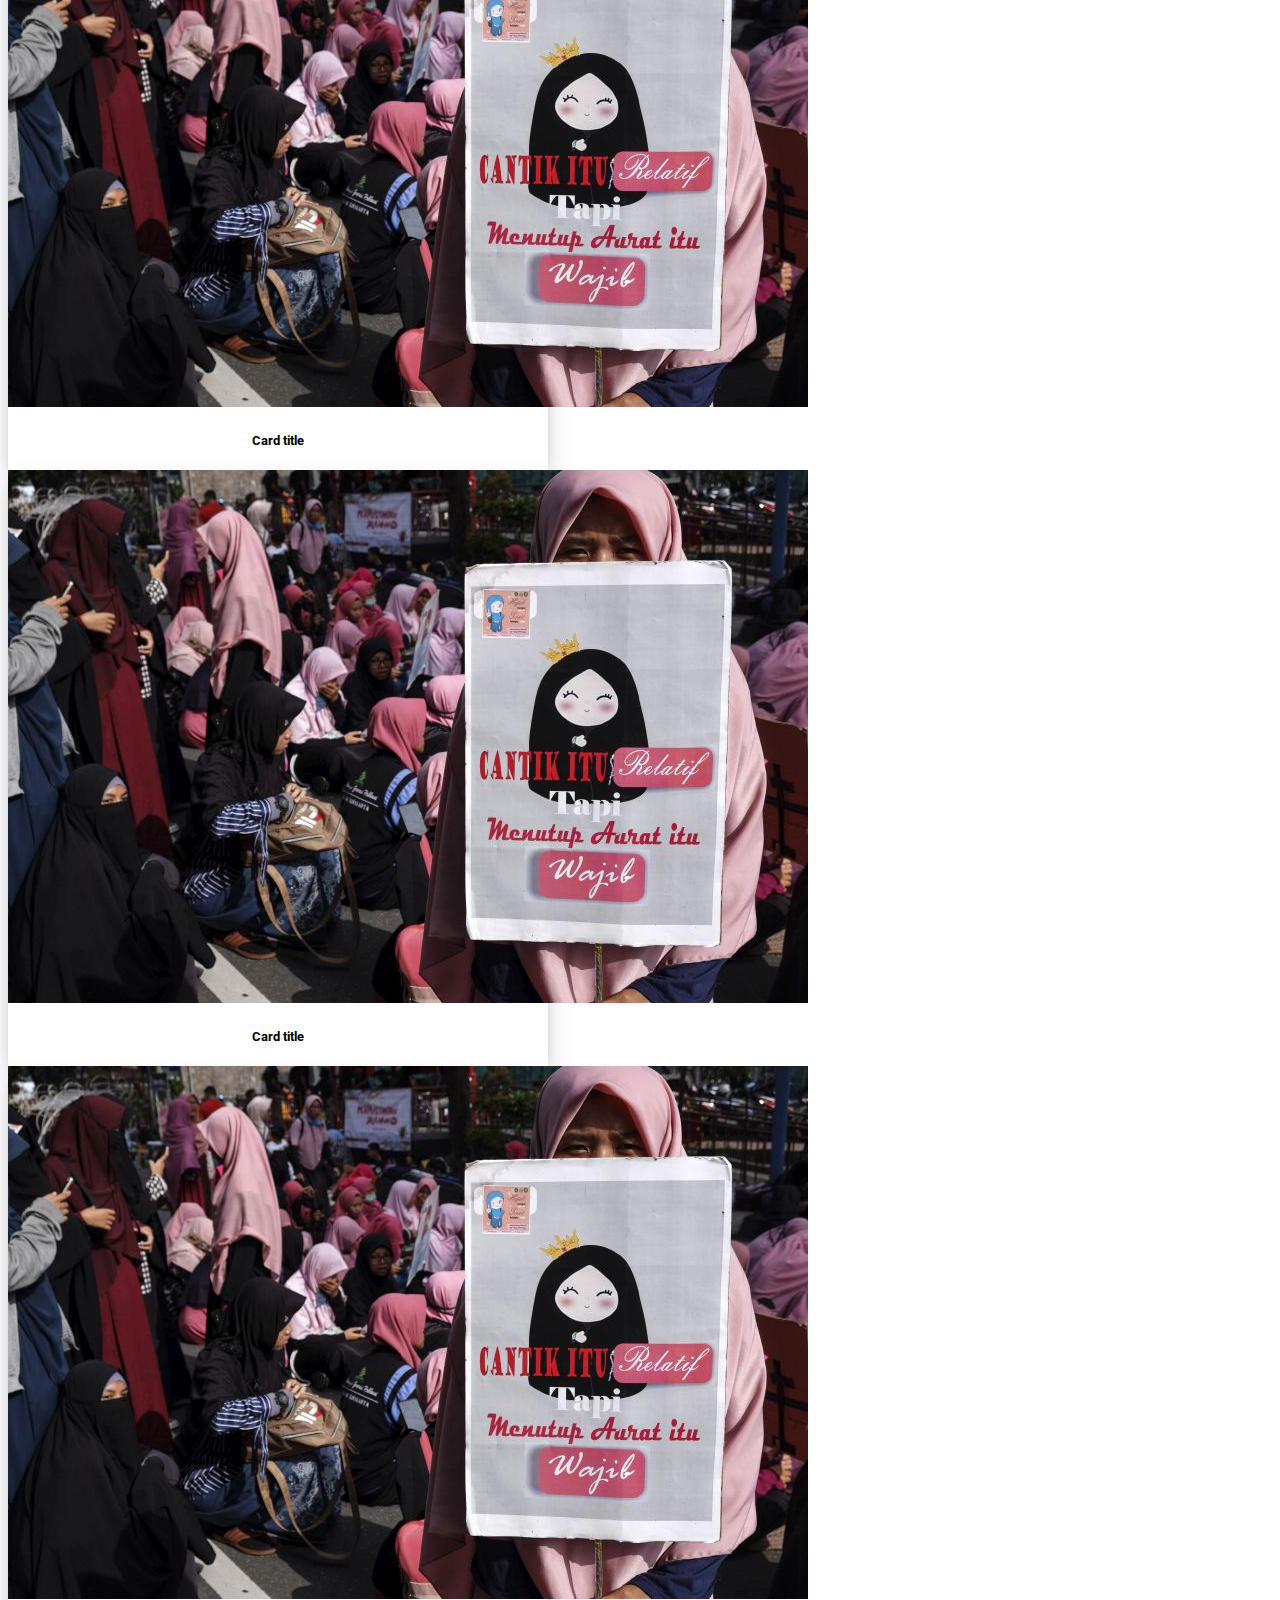
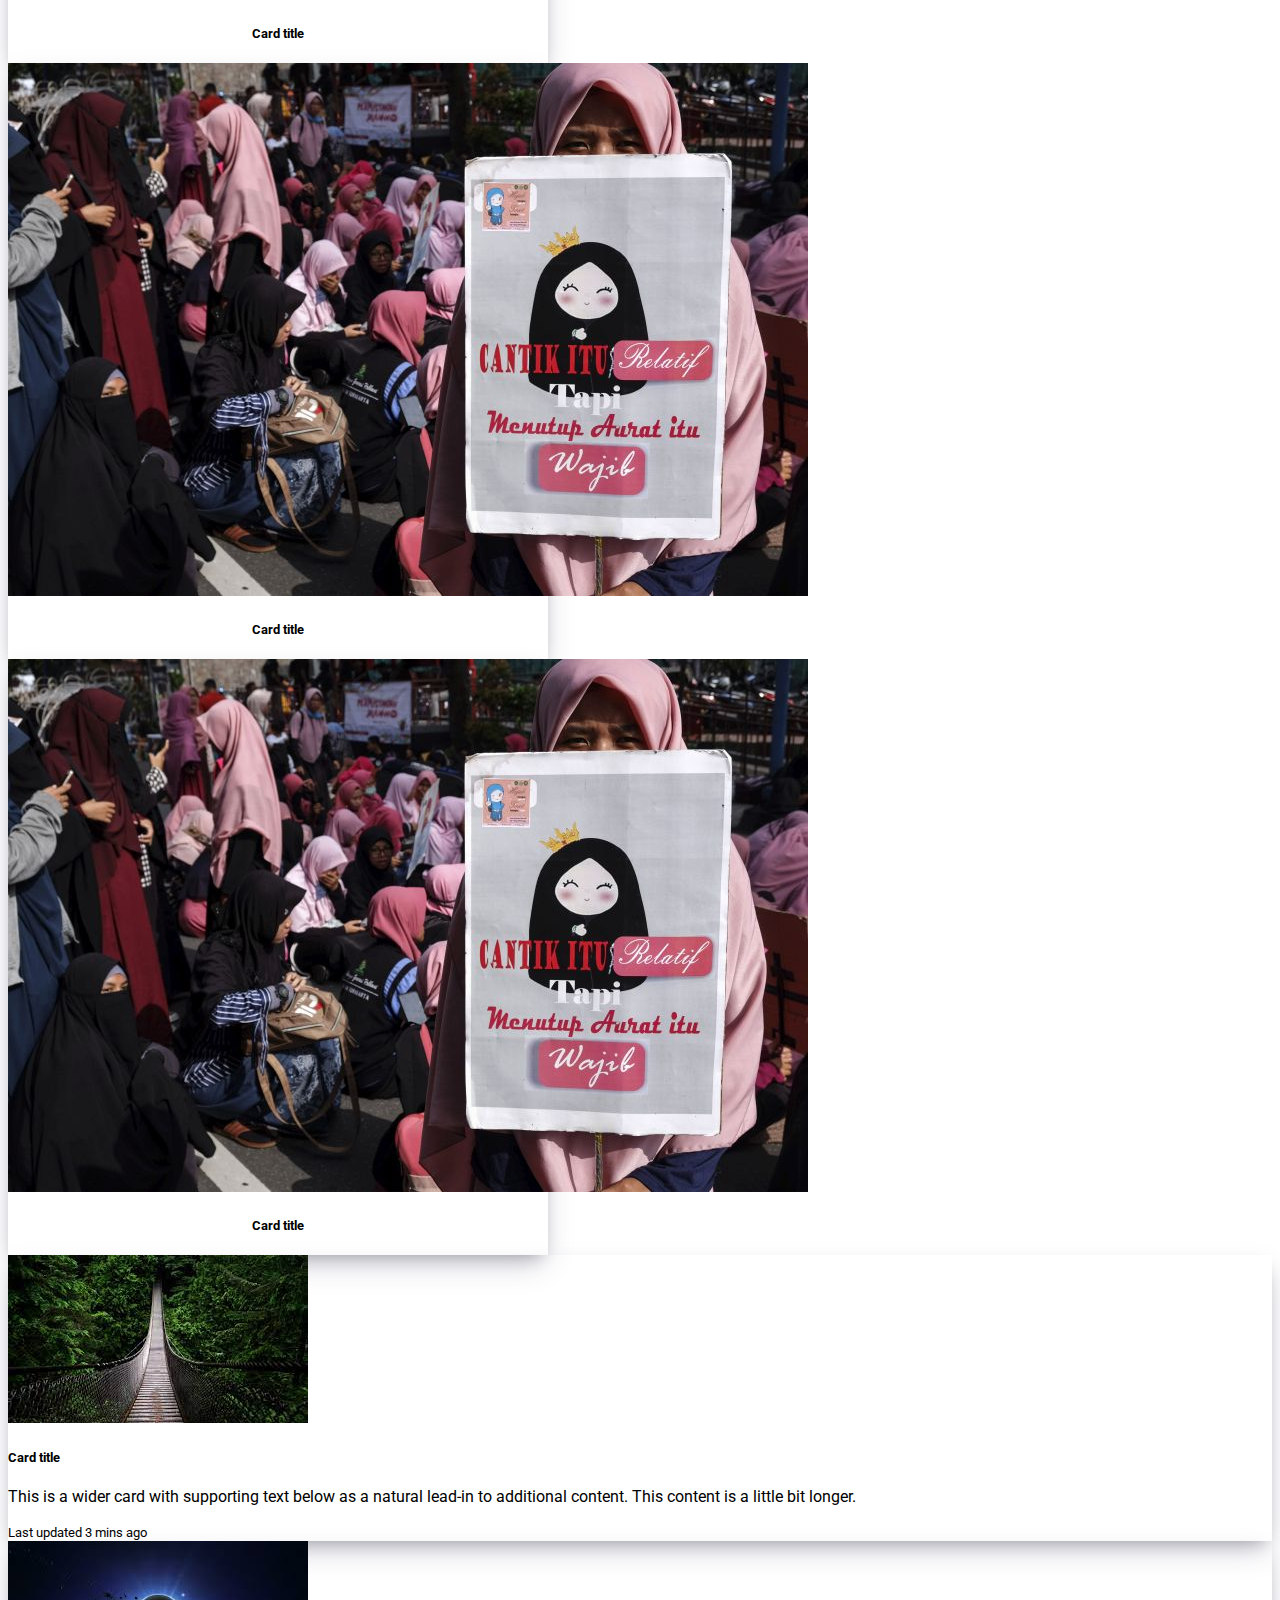
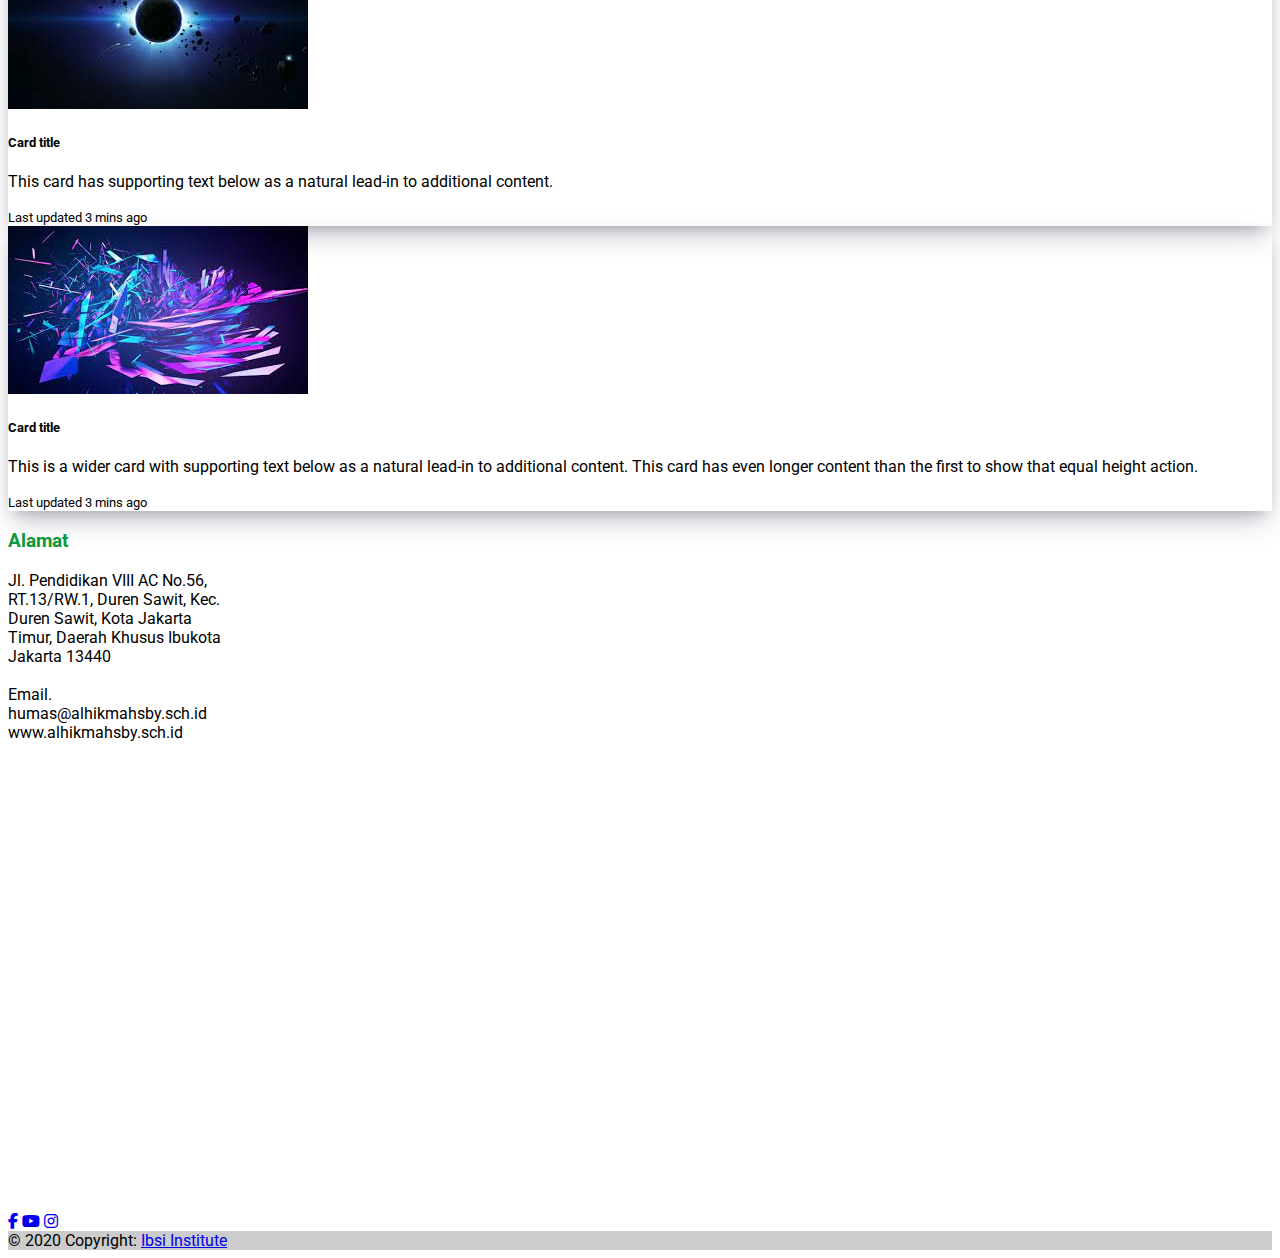
==== commit b265cd40: "change name of image" ====
--- a/index.html
+++ b/index.html
@@ -33,7 +33,7 @@
     <nav class="navbar navbar-expand-lg navbar-light fixed-top">
       <div class="container">
         <a class="navbar-brand" href="#hero">
-          <img src="/Asset/Img/logo.png" alt="Logo" width="58" height="41" class="d-inline-block align-text-top me-3"/>
+          <img src="Asset/Img/logo.png" alt="Logo" width="58" height="41" class="d-inline-block align-text-top me-3"/>
         </a>
         <button class="navbar-toggler" type="button" data-bs-toggle="collapse" data-bs-target="#navbarSupportedContent" aria-controls="navbarSupportedContent" aria-expanded="false" aria-label="Toggle navigation">
           <span class="navbar-toggler-icon"></span>
@@ -83,7 +83,7 @@
         </div>
         <div class="carousel-inner">
           <div class="carousel-item active position-relative">
-            <img src="/Asset/Img/2.jpg" class="d-block w-100" alt="..." />
+            <img src="Asset/Img/2.jpg" class="d-block w-100" alt="..." />
             <div class="carousel-caption d-none d-md-block position-absolute top-50 start-50 translate-middle" style="background-color: #0a993c69">
               <h4>SINERGI DAKWAH BERBASIS TEKNOLOGI</h4>
               <p>
@@ -102,7 +102,7 @@
             </div>
           </div>
           <div class="carousel-item position-relative">
-            <img src="Asset/Img/3.JPG" class="d-block w-100" alt="..." />
+            <img src="Asset/Img/3.jpg" class="d-block w-100" alt="..." />
             <div class="carousel-caption d-none d-md-block position-absolute top-50 start-50 translate-middle" style="background-color: #0a993c71">
               <h3>Third slide label</h3>
               <p>Some representative placeholder content for the third slide.</p>
@@ -110,7 +110,7 @@
             </div>
           </div>
           <div class="carousel-item position-relative">
-            <img src="Asset/Img/4.JPG" class="d-block w-100" alt="..." />
+            <img src="Asset/Img/4.jpg" class="d-block w-100" alt="..." />
             <div class="carousel-caption d-none d-md-block position-absolute top-50 start-50 translate-middle" style="background-color: #0a993c7a">
               <h3>Third slide label</h3>
               <p>Some representative placeholder content for the third slide.</p>
@@ -220,7 +220,7 @@
             <div class="card mb-3" style="max-width: 540px;">
               <div class="row g-0">
                 <div class="col-md-4">
-                  <img src="/Asset/Img/aurat.jpg" class="img-thumbnail rounded-start" alt="...">
+                  <img src="Asset/Img/aurat.jpg" class="img-thumbnail rounded-start" alt="...">
                 </div>
                 <div class="col-md-8">
                   <div class="card-body">
@@ -232,7 +232,7 @@
             <div class="card mb-3" style="max-width: 540px;">
               <div class="row g-0">
                 <div class="col-md-4">
-                  <img src="/Asset/Img/aurat.jpg" class="img-thumbnail rounded-start" alt="...">
+                  <img src="Asset/Img/aurat.jpg" class="img-thumbnail rounded-start" alt="...">
                 </div>
                 <div class="col-md-8">
                   <div class="card-body">
@@ -244,7 +244,7 @@
             <div class="card mb-3" style="max-width: 540px;">
               <div class="row g-0">
                 <div class="col-md-4">
-                  <img src="/Asset/Img/aurat.jpg" class="img-thumbnail rounded-start" alt="...">
+                  <img src="Asset/Img/aurat.jpg" class="img-thumbnail rounded-start" alt="...">
                 </div>
                 <div class="col-md-8">
                   <div class="card-body">
@@ -256,7 +256,7 @@
             <div class="card mb-3" style="max-width: 540px;">
               <div class="row g-0">
                 <div class="col-md-4">
-                  <img src="/Asset/Img/aurat.jpg" class="img-thumbnail rounded-start" alt="...">
+                  <img src="Asset/Img/aurat.jpg" class="img-thumbnail rounded-start" alt="...">
                 </div>
                 <div class="col-md-8">
                   <div class="card-body">
@@ -268,7 +268,7 @@
             <div class="card mb-3" style="max-width: 540px;">
               <div class="row g-0">
                 <div class="col-md-4">
-                  <img src="/Asset/Img/aurat.jpg" class="img-thumbnail rounded-start" alt="...">
+                  <img src="Asset/Img/aurat.jpg" class="img-thumbnail rounded-start" alt="...">
                 </div>
                 <div class="col-md-8">
                   <div class="card-body">
@@ -287,7 +287,7 @@
     <div class="row row-cols-1 row-cols-md-3 g-4 mb-4">
       <div class="col">
         <div class="card h-100">
-          <img src="/Asset/Img/1.jpg" class="card-img-top" alt="...">
+          <img src="Asset/Img/1.jpg" class="card-img-top" alt="...">
           <div class="card-body">
             <h5 class="card-title">Card title</h5>
             <p class="card-text">This is a wider card with supporting text below as a natural lead-in to additional content. This content is a little bit longer.</p>
@@ -299,7 +299,7 @@
       </div>
       <div class="col">
         <div class="card h-100">
-          <img src="/Asset/Img/2.jpg" class="card-img-top" alt="...">
+          <img src="Asset/Img/2.jpg" class="card-img-top" alt="...">
           <div class="card-body">
             <h5 class="card-title">Card title</h5>
             <p class="card-text">This card has supporting text below as a natural lead-in to additional content.</p>
@@ -311,7 +311,7 @@
       </div>
       <div class="col">
         <div class="card h-100">
-          <img src="/Asset/Img/3.jpg" class="card-img-top" alt="...">
+          <img src="Asset/Img/3.jpg" class="card-img-top" alt="...">
           <div class="card-body">
             <h5 class="card-title">Card title</h5>
             <p class="card-text">This is a wider card with supporting text below as a natural lead-in to additional content. This card has even longer content than the first to show that equal height action.</p>
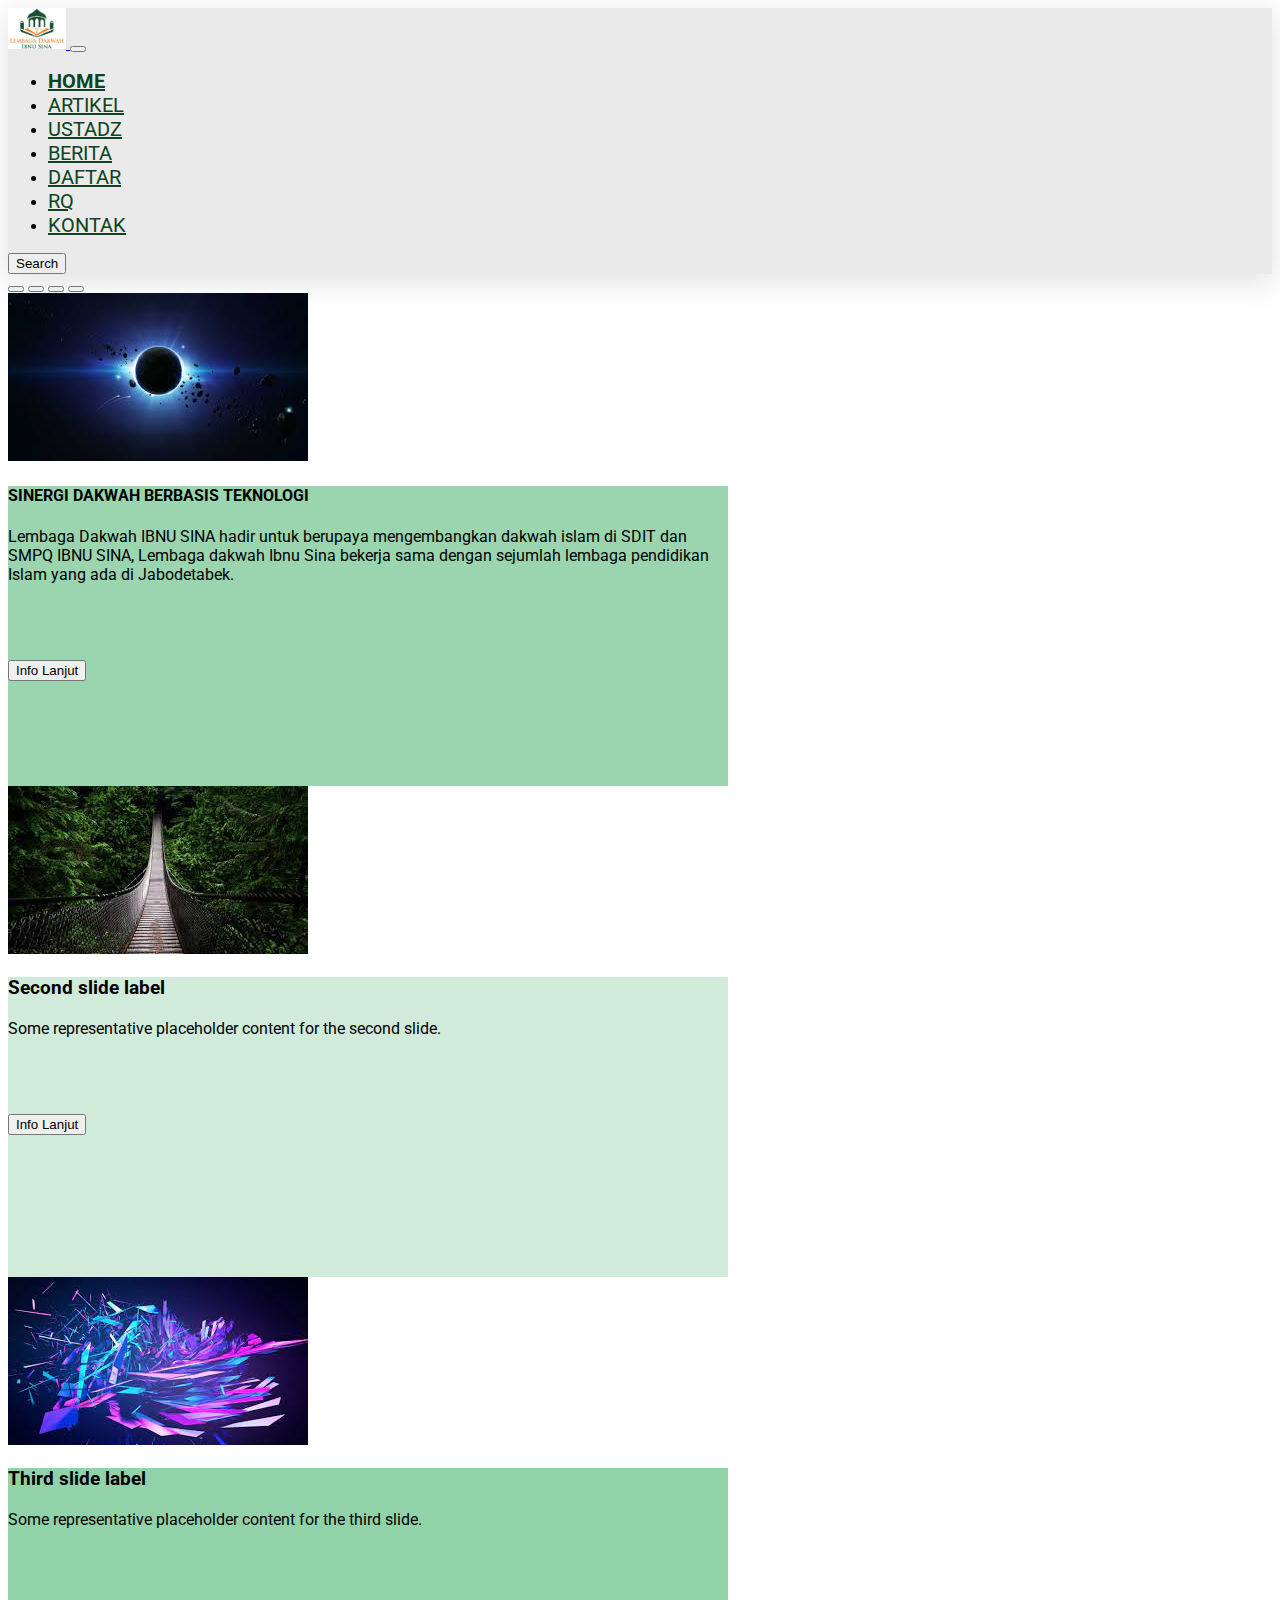
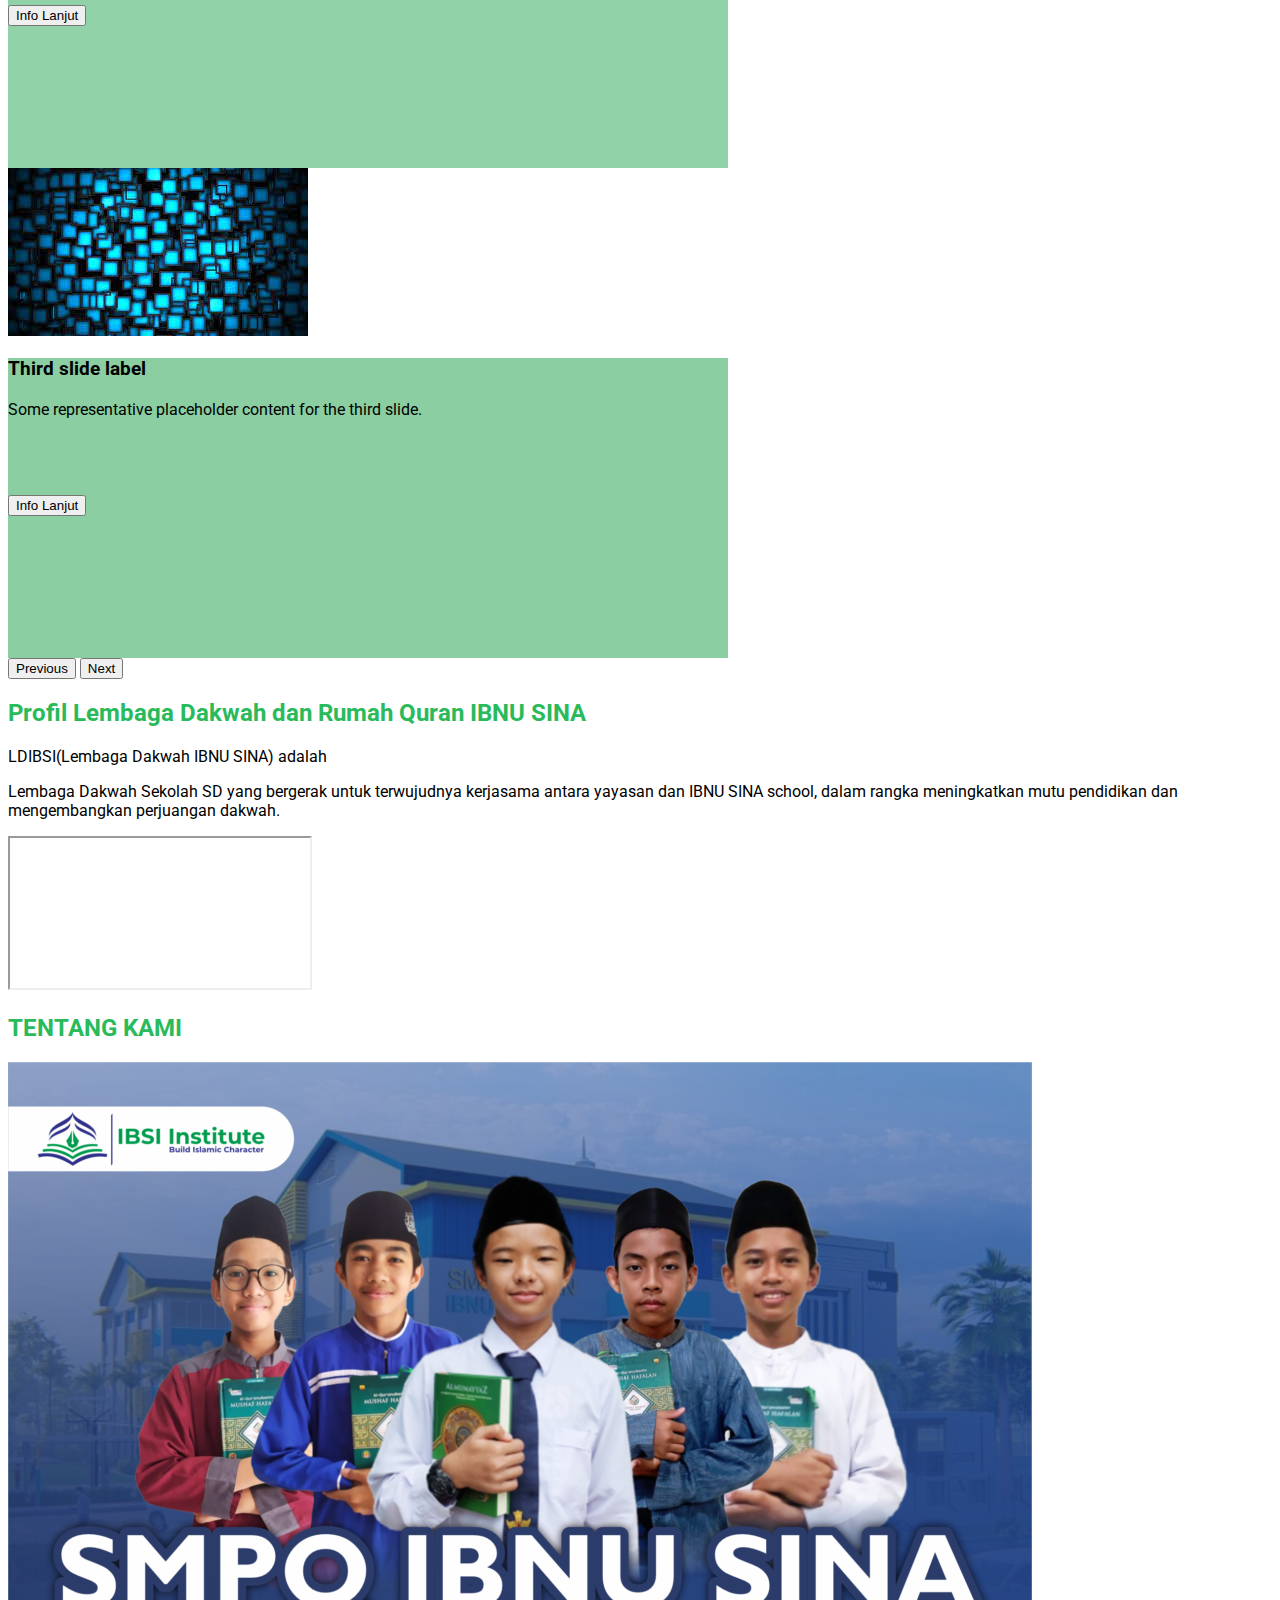
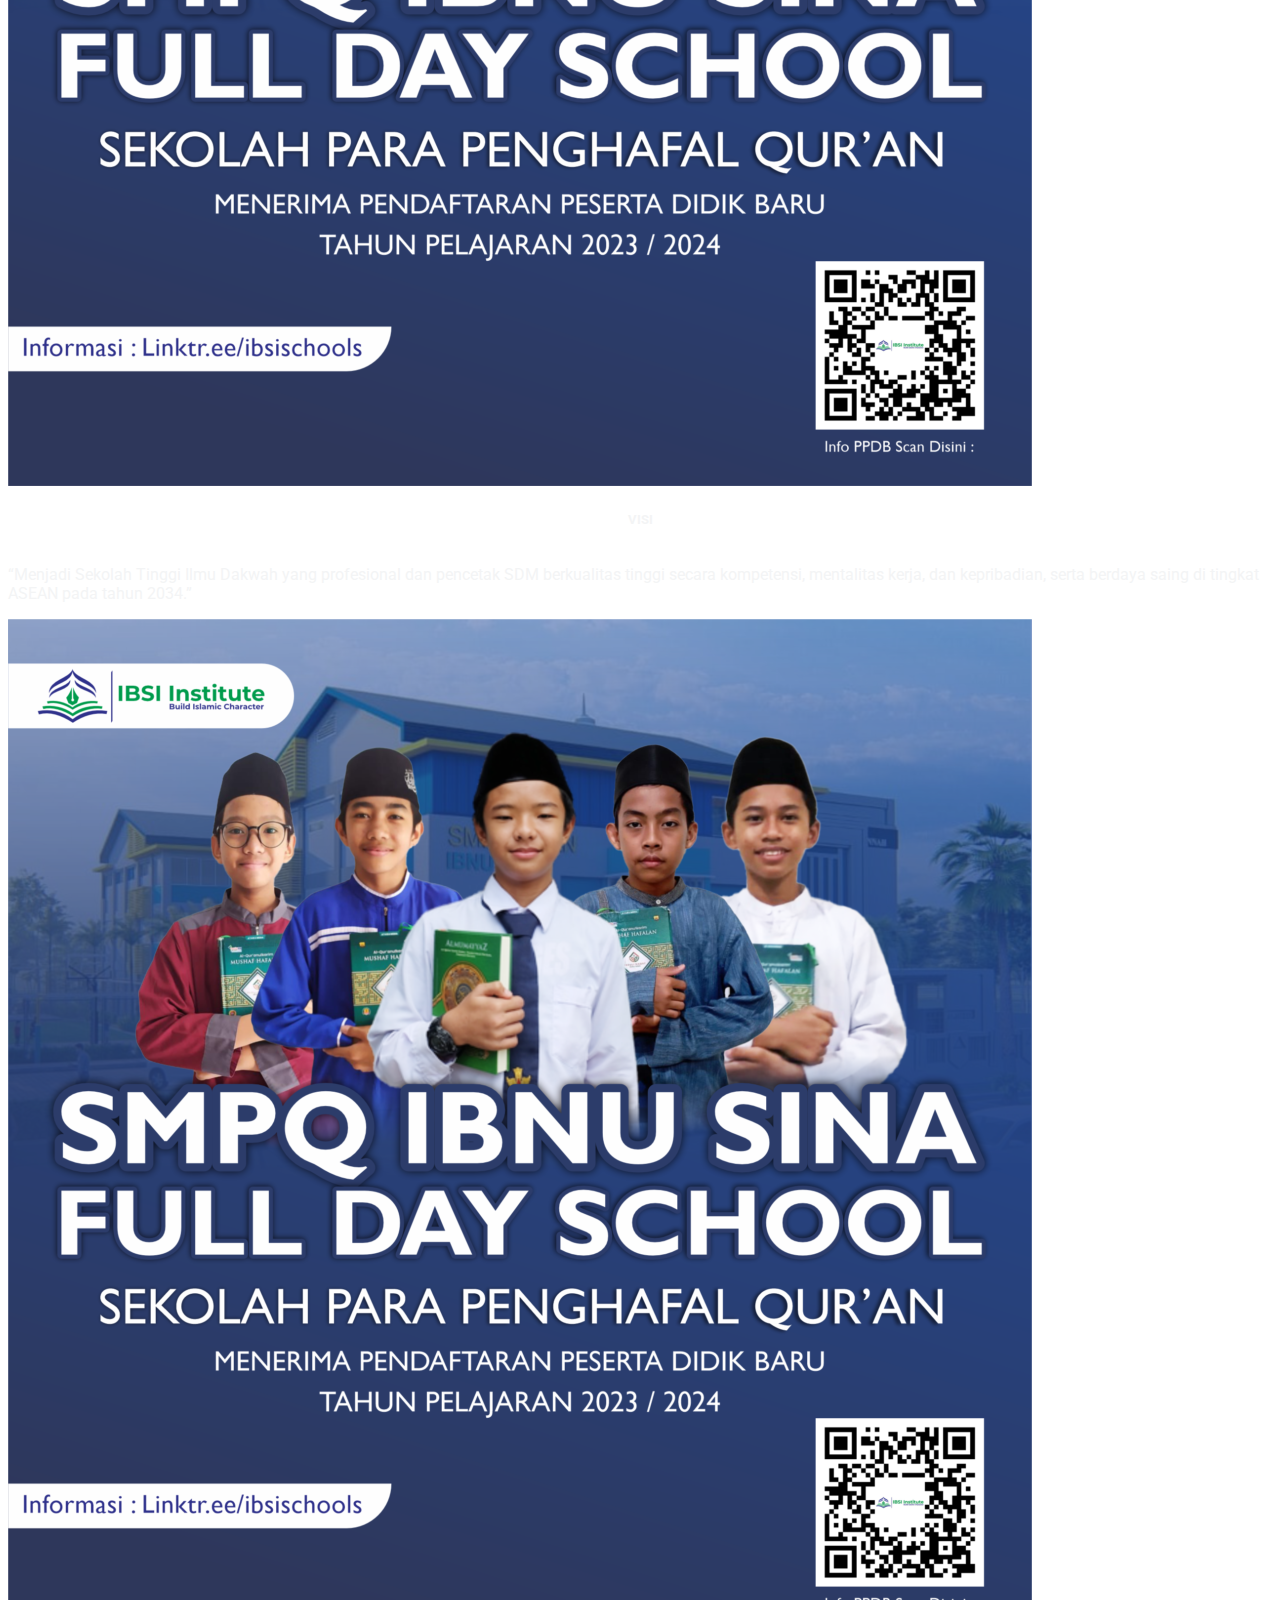
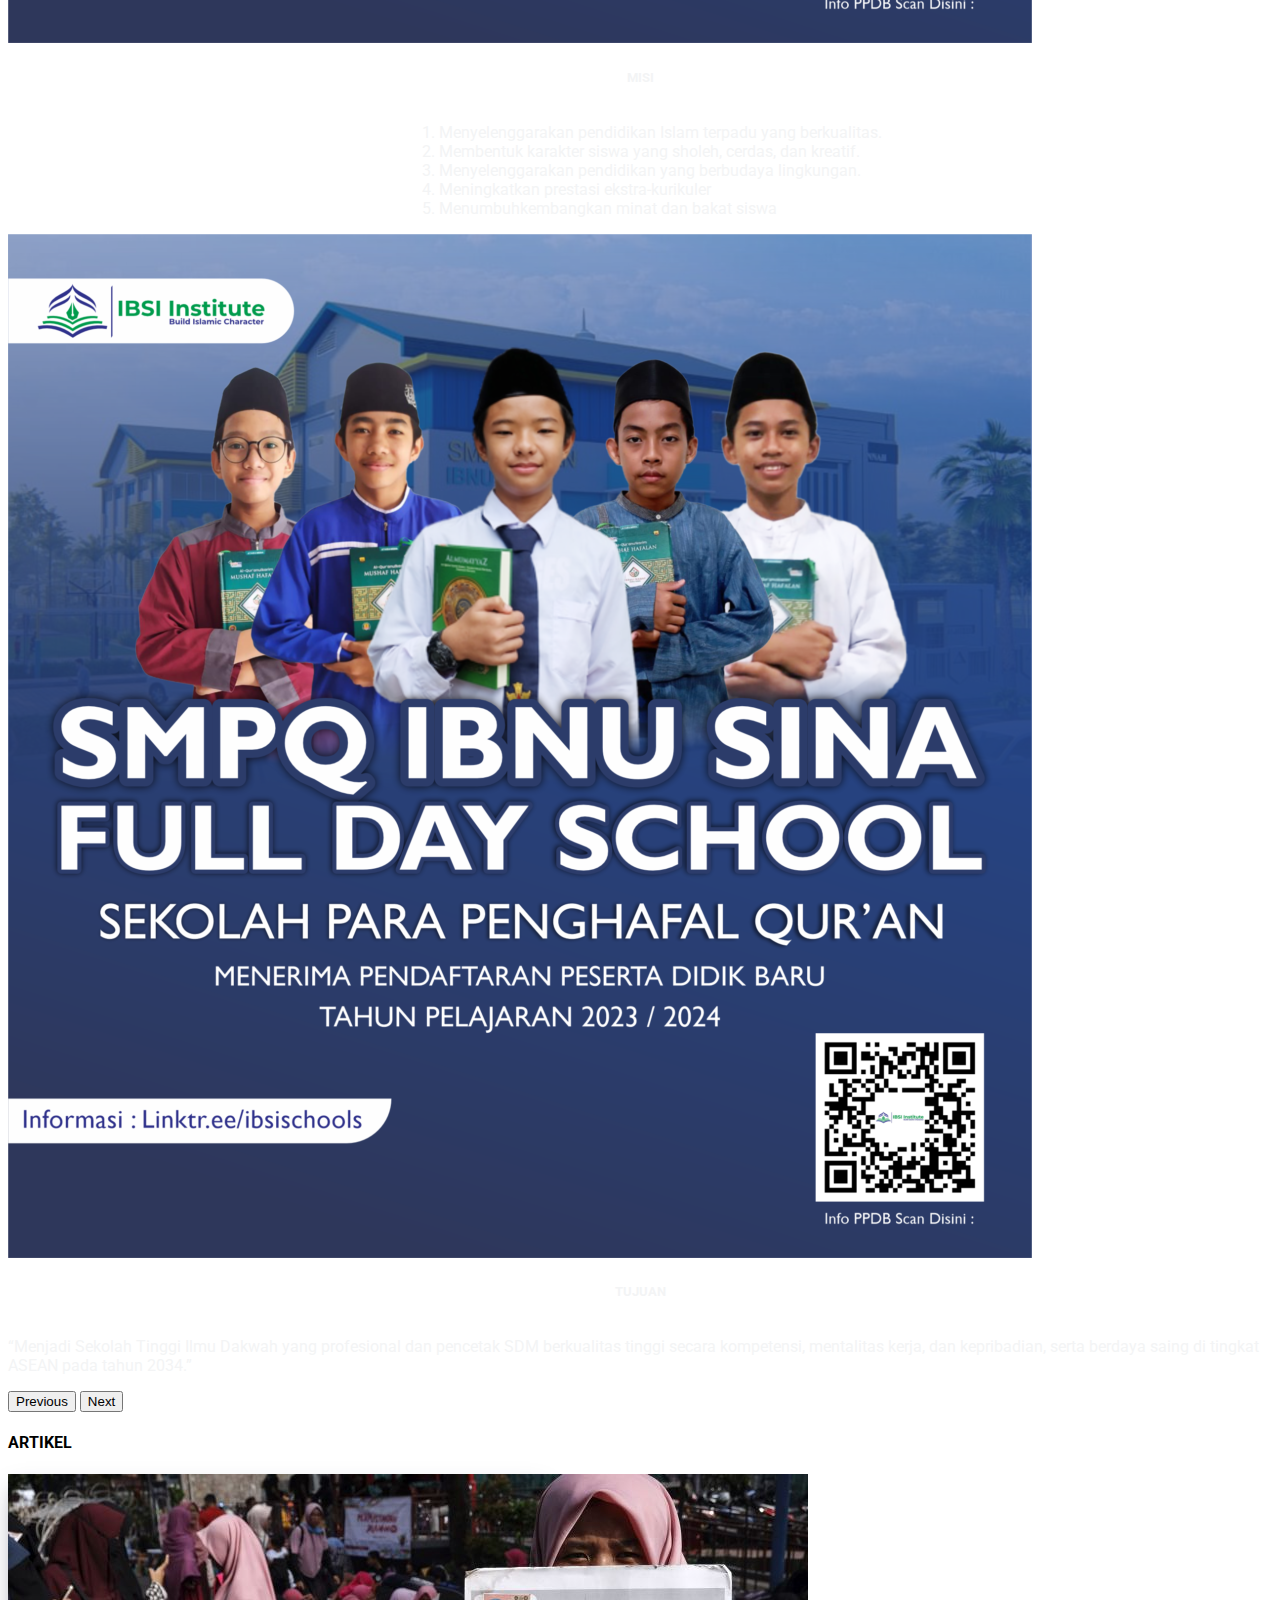
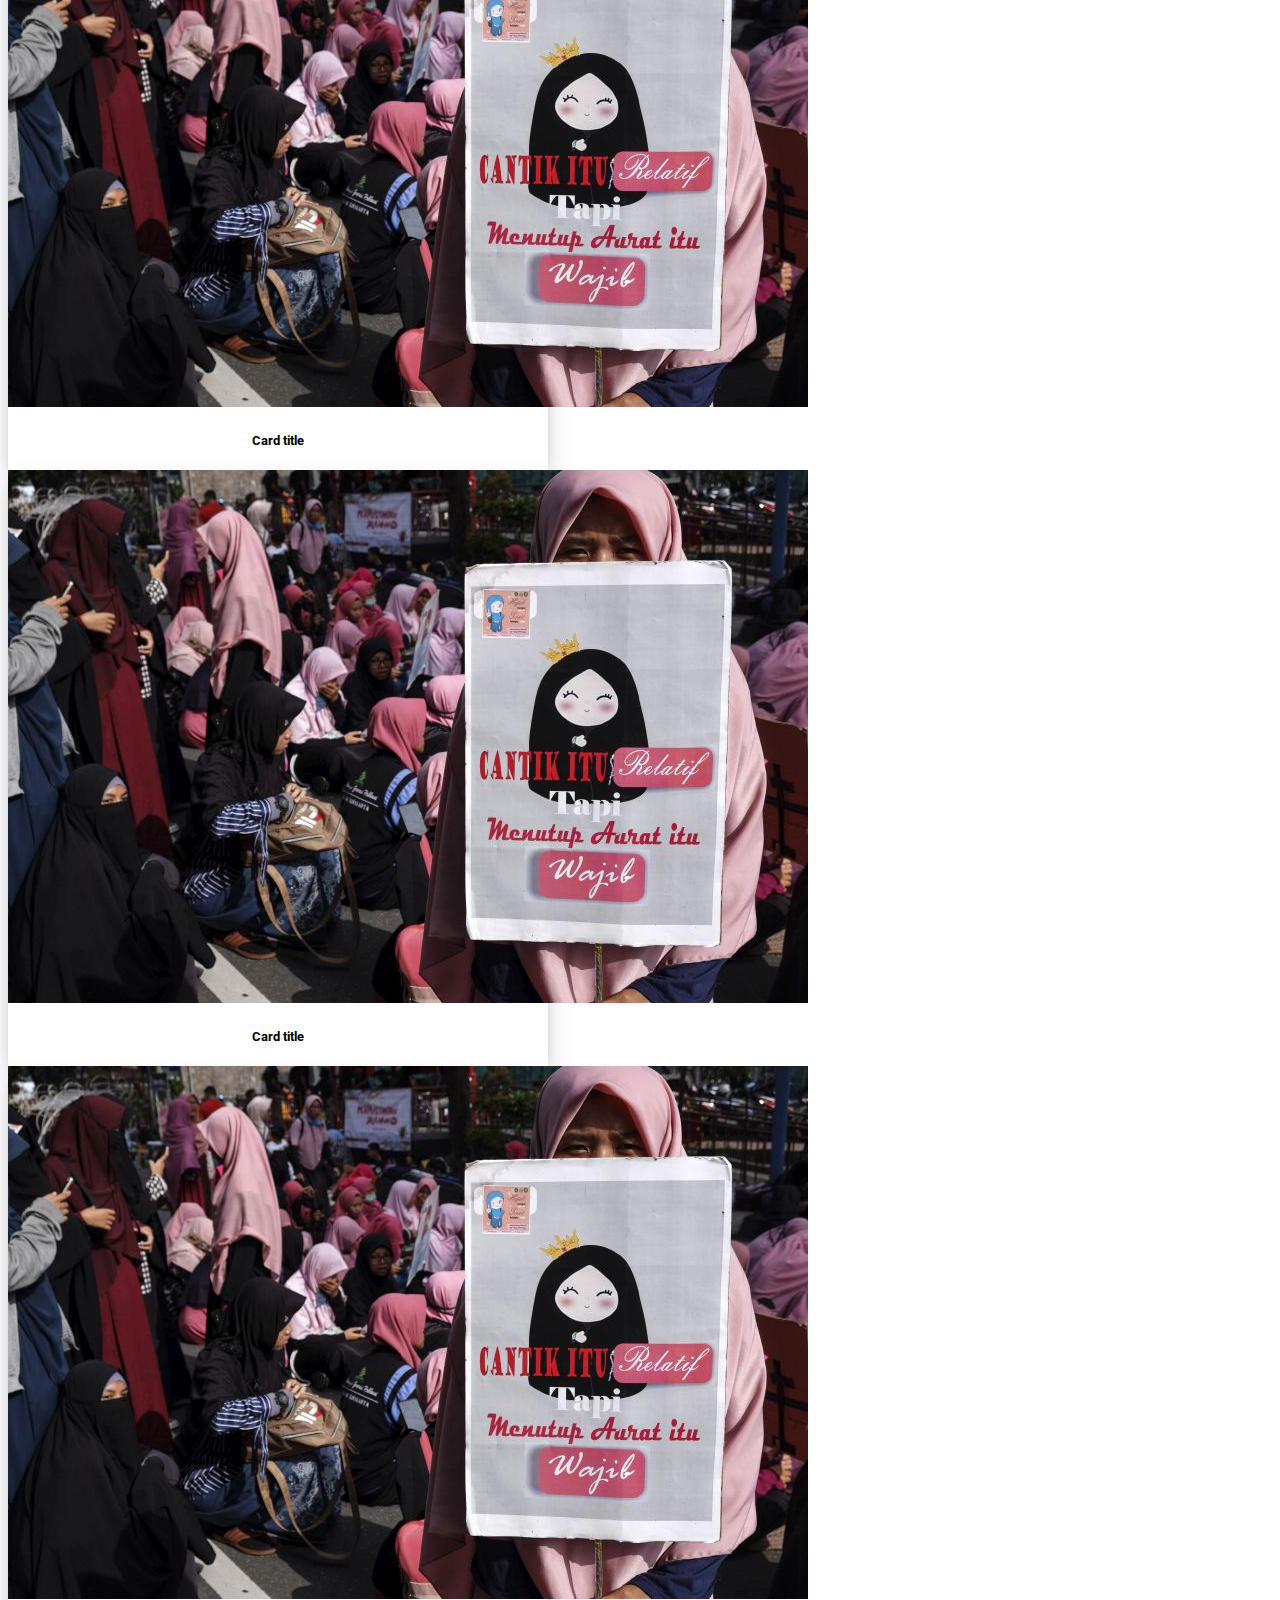
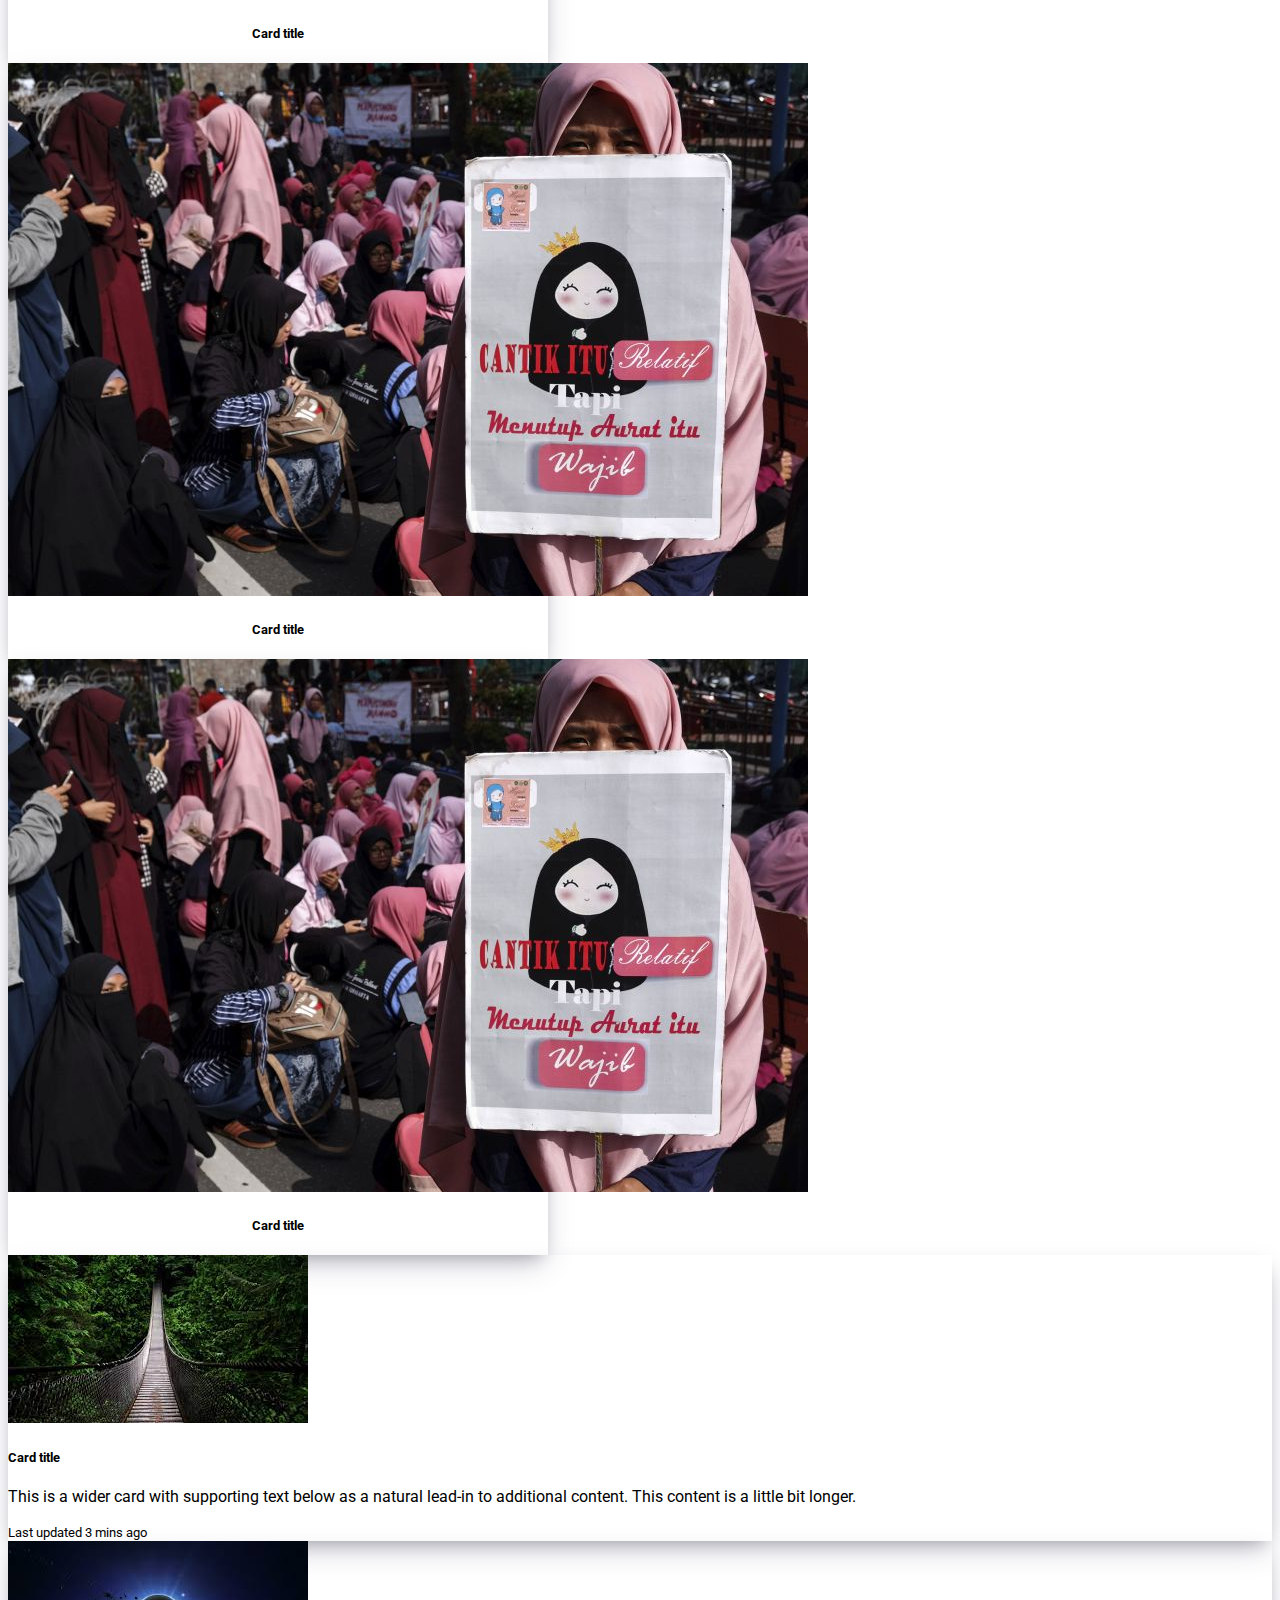
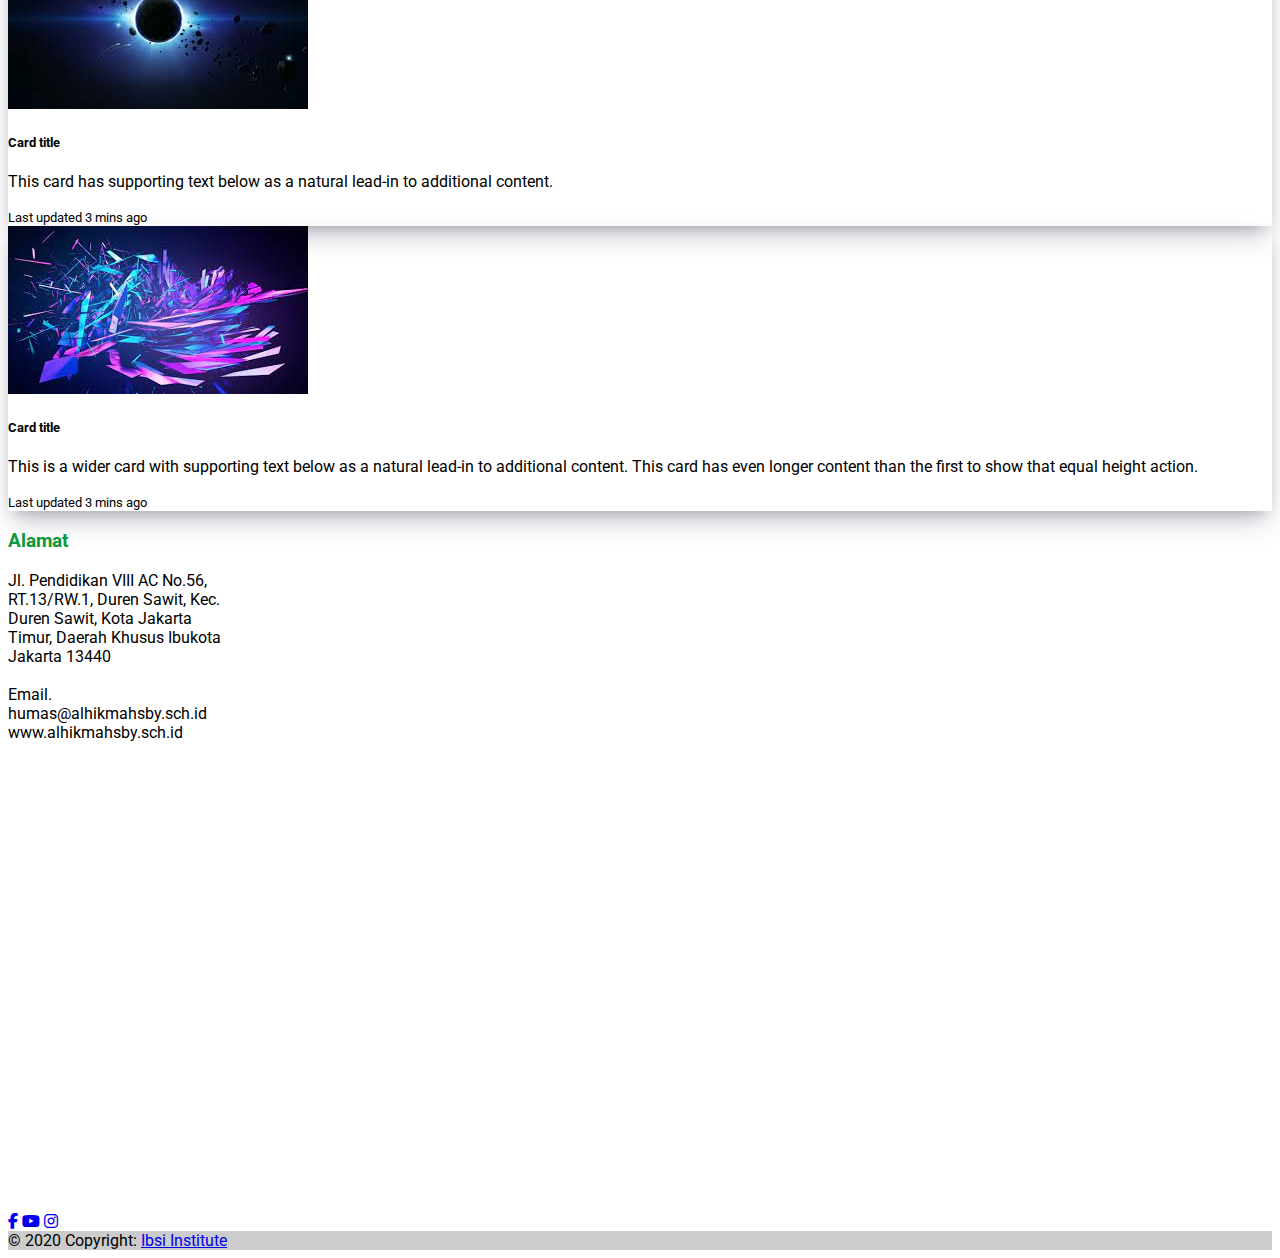
==== commit 919784fb: "final" ====
--- a/index.html
+++ b/index.html
@@ -7,13 +7,7 @@
 
     <!-- Bootstrap CSS -->
     <link href="https://cdn.jsdelivr.net/npm/bootstrap@5.0.2/dist/css/bootstrap.min.css" rel="stylesheet" integrity="sha384-EVSTQN3/azprG1Anm3QDgpJLIm9Nao0Yz1ztcQTwFspd3yD65VohhpuuCOmLASjC" crossorigin="anonymous" />
-    <link rel="stylesheet" href="/css/style.css" />
-
-    <!-- Owl Carousel min.css -->
-    <link rel="stylesheet" href="https://cdnjs.cloudflare.com/ajax/libs/OwlCarousel2/2.3.4/assets/owl.carousel.min.css" integrity="sha512-tS3S5qG0BlhnQROyJXvNjeEM4UpMXHrQfTGmbQ1gKmelCxlSEBUaxhRBj/EFTzpbP4RVSrpEikbmdJobCvhE3g==" crossorigin="anonymous" referrerpolicy="no-referrer" />
-    
-    <!-- Owl Carousel Theme min.css -->
-    <link rel="stylesheet" href="https://cdnjs.cloudflare.com/ajax/libs/OwlCarousel2/2.3.4/assets/owl.theme.default.min.css" integrity="sha512-sMXtMNL1zRzolHYKEujM2AqCLUR9F2C4/05cdbxjjLSRvMQIciEPCQZo++nk7go3BtSuK9kfa/s+a4f4i5pLkw==" crossorigin="anonymous" referrerpolicy="no-referrer" />
+    <link rel="stylesheet" href="css/style.css" />
 
     <!-- Google font -->
     <link rel="preconnect" href="https://fonts.googleapis.com" />
@@ -48,7 +42,6 @@
             </li>
             <li class="nav-item mx-2">
               <a class="nav-link" href="ustadz.html" style="color: #0C4422;"> USTADZ </a>
-              
             </li>
             <li class="nav-item mx-2">
               <a class="nav-link" href="berita.html" style="color: #0C4422;">BERITA</a>
@@ -64,7 +57,7 @@
             </li>
           </ul>
           <div>
-            <button class="btn btn-outline-success py-2 px-4" type="submit">Masuk</button>
+            <button class="btn btn-outline-success py-2 px-4" type="submit">Search</button>
           </div>
         </div>
       </div>
@@ -353,7 +346,7 @@
       <!-- Grid container -->
       <div class="container p-4 pb-0">
         <!-- Section: Social media -->
-        <section class="mb-4">
+        <section class="mb-4" id="footer">
           <!-- Facebook -->
           <a class="btn btn-outline-light btn-floating m-1" href="https://www.facebook.com/ibnusinaschools/" role="button"
             ><i class="fab fa-facebook-f"></i
@@ -397,32 +390,10 @@
     </footer>
     <!-- akhir footer -->
 
-    <!-- Optional JavaScript; choose one of the two! -->
-    <!-- init owl carousel -->
-    <script>
-      $('.owl-carousel').owlCarousel({
-    loop:true,
-    margin:10,
-    nav:true,
-    responsive:{
-        0:{
-            items:1
-        },
-        600:{
-            items:3
-        },
-        1000:{
-            items:5
-        }
-    }
-})
-    </script>
+   
 
     <!-- Jquery cdn -->
     <script src="https://cdnjs.cloudflare.com/ajax/libs/jquery/3.6.4/jquery.min.js" integrity="sha512-pumBsjNRGGqkPzKHndZMaAG+bir374sORyzM3uulLV14lN5LyykqNk8eEeUlUkB3U0M4FApyaHraT65ihJhDpQ==" crossorigin="anonymous" referrerpolicy="no-referrer"></script>
-
-    <!-- owl carousel min.js -->
-    <script src="https://cdnjs.cloudflare.com/ajax/libs/OwlCarousel2/2.3.4/owl.carousel.min.js" integrity="sha512-bPs7Ae6pVvhOSiIcyUClR7/q2OAsRiovw4vAkX+zJbw3ShAeeqezq50RIIcIURq7Oa20rW2n2q+fyXBNcU9lrw==" crossorigin="anonymous" referrerpolicy="no-referrer"></script>
 
     <!-- Option 1: Bootstrap Bundle with Popper -->
     <script src="https://cdn.jsdelivr.net/npm/bootstrap@5.0.2/dist/js/bootstrap.bundle.min.js" integrity="sha384-MrcW6ZMFYlzcLA8Nl+NtUVF0sA7MsXsP1UyJoMp4YLEuNSfAP+JcXn/tWtIaxVXM" crossorigin="anonymous"></script>
--- a/css/style.css
+++ b/css/style.css
@@ -13,17 +13,22 @@
   box-shadow: rgba(100, 100, 111, 0.2) 0px 7px 29px 0px;
   background-color: rgba(230, 230, 230, 0.85);
 }
+nav .nav-link:hover {
+  background-color: #f5a0a0;
+  border-radius: 5px;
+  transition: all 0.4s ease-in;
+}
+nav .nav-link:active {
+  background-color: #cc1616;
+}
 .nav-link {
   font-size: 20px;
 }
 .nav-link.active {
   font-weight: 700;
 }
-/* .btn.btn-outline-success {
-  font-size: 20px;
-  background-color: #579bb1;
-} */
 
+/* hero/jumbotron */
 #hero p {
   margin-top: 20px;
 }
@@ -177,3 +182,18 @@
   font-size: 14px;
   margin-bottom: 0;
 }
+
+/* footer */
+#footer .btn {
+  transition: all 0.3s ease-in;
+}
+#footer .btn:hover {
+  transform: rotate(360deg);
+  border-radius: 100%;
+}
+#footer .fab {
+  transition: all 0.3s ease-out;
+}
+#footer .fab:hover {
+  transform: scale(1.2);
+}
